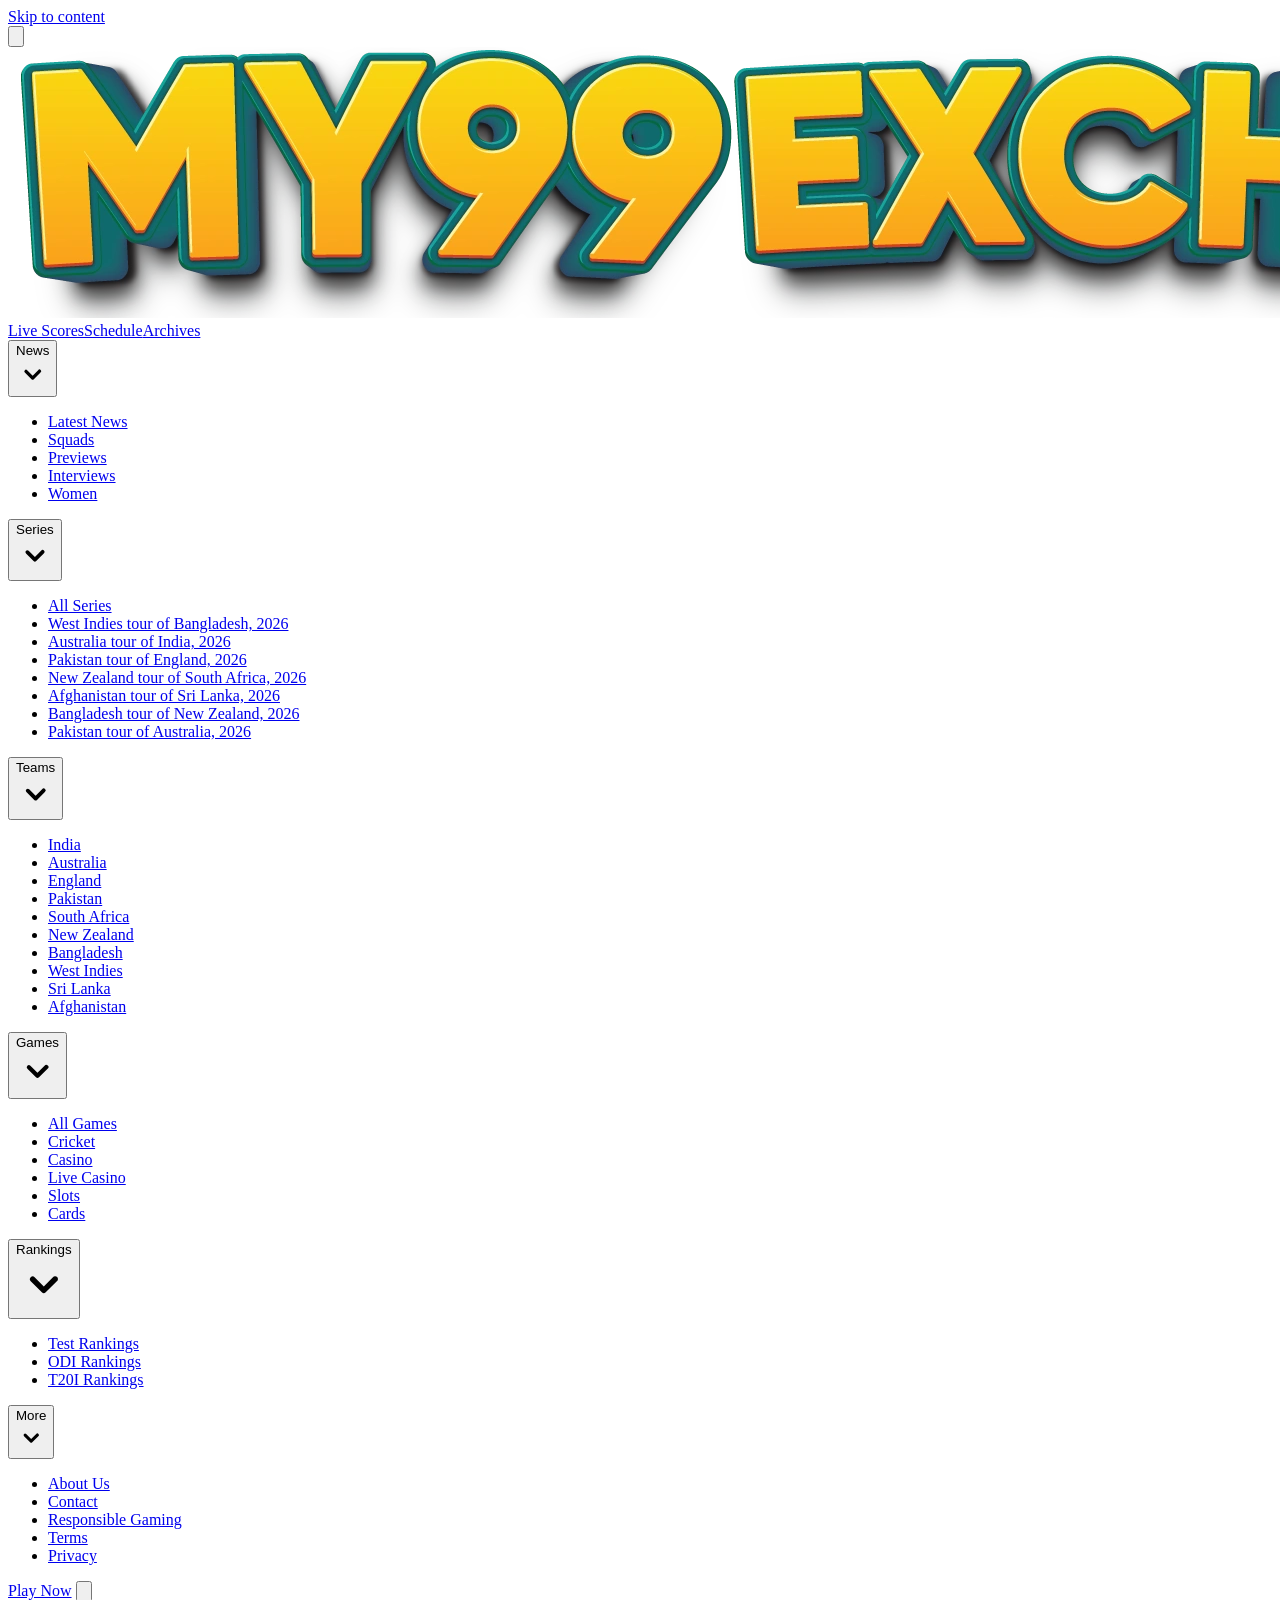
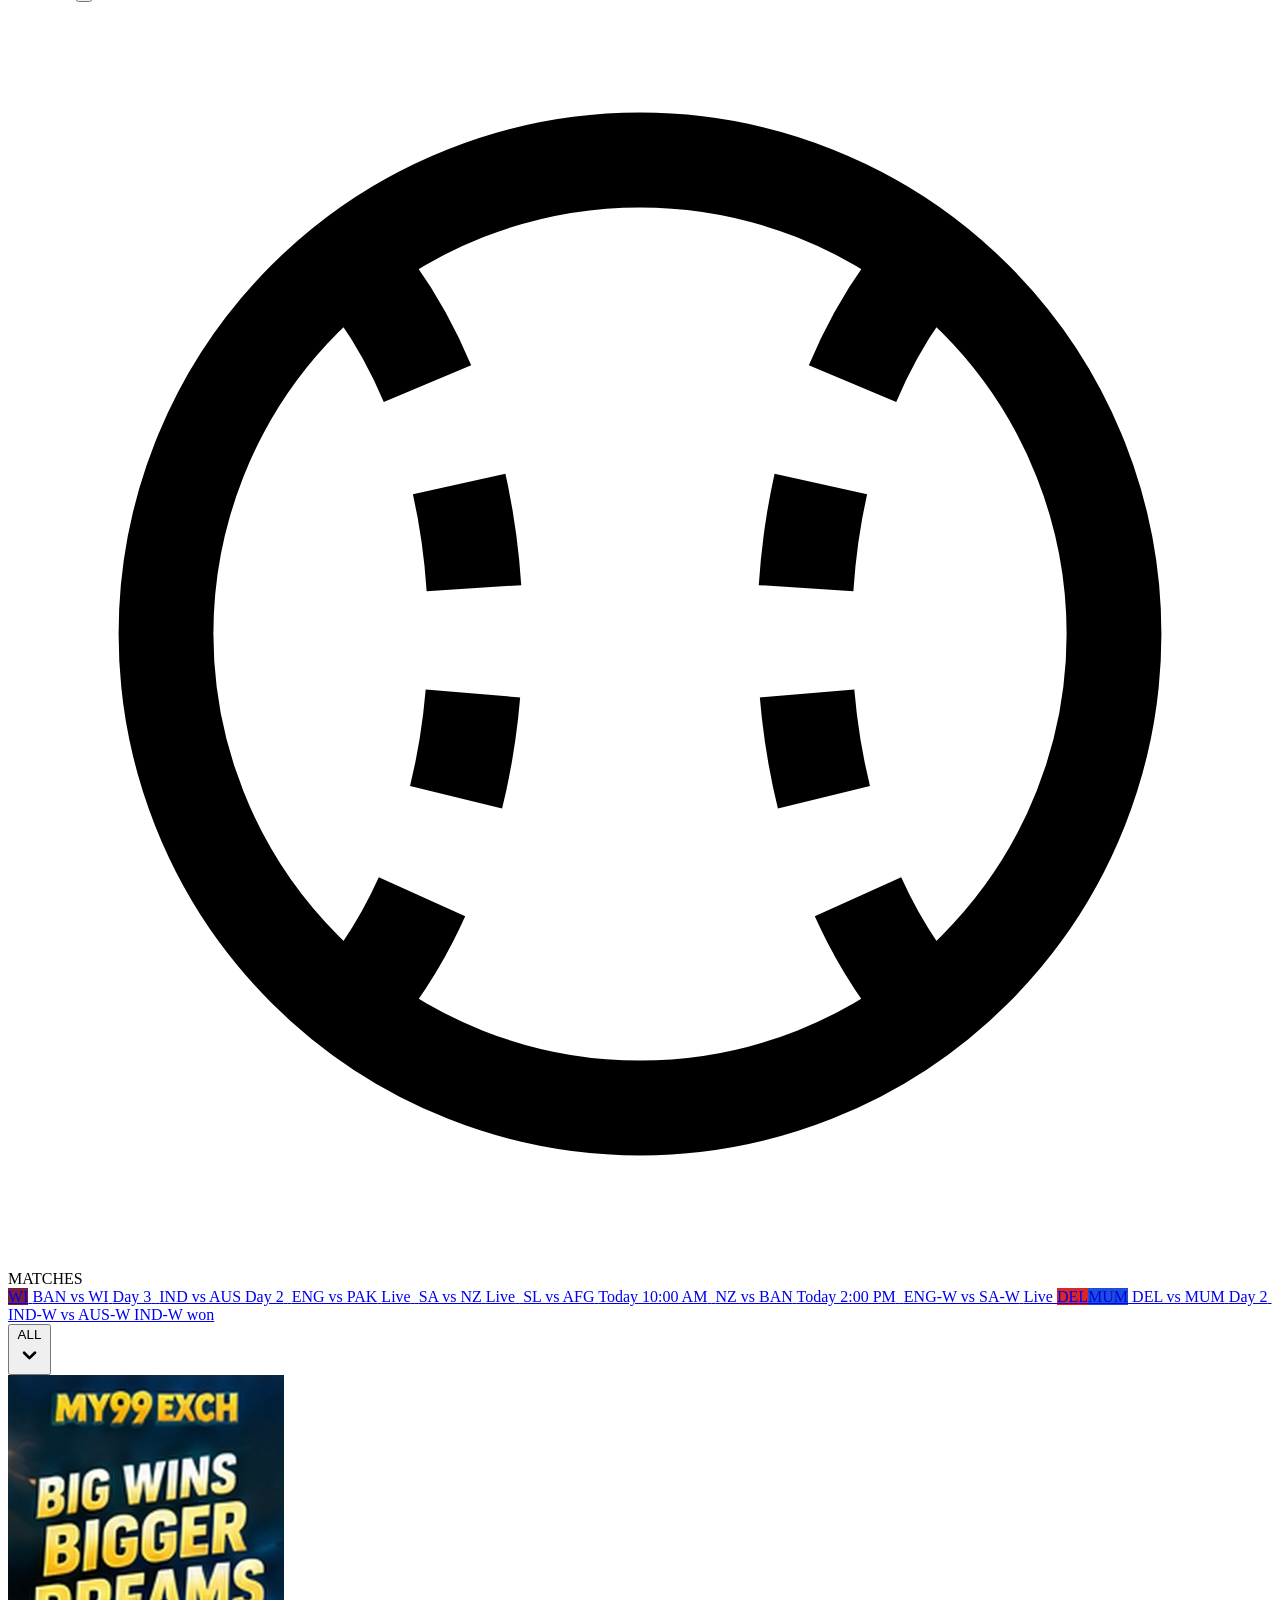
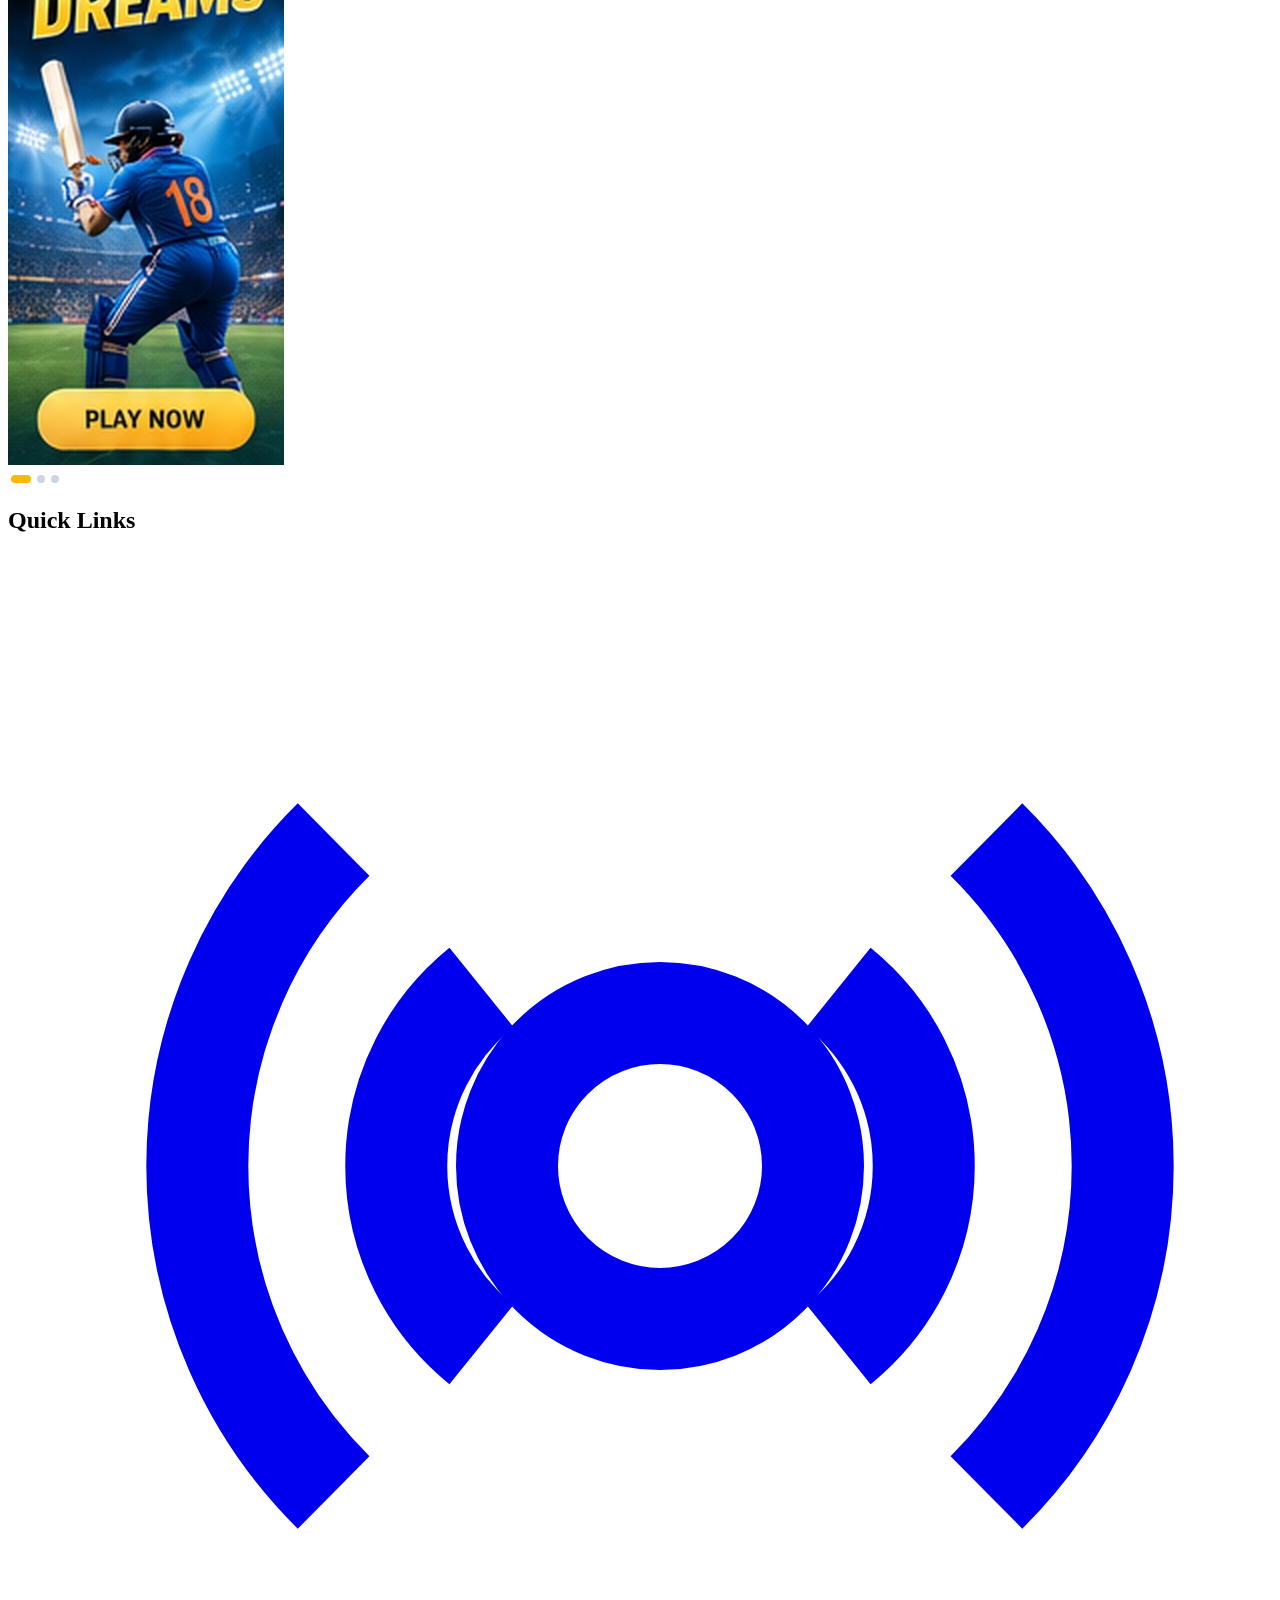
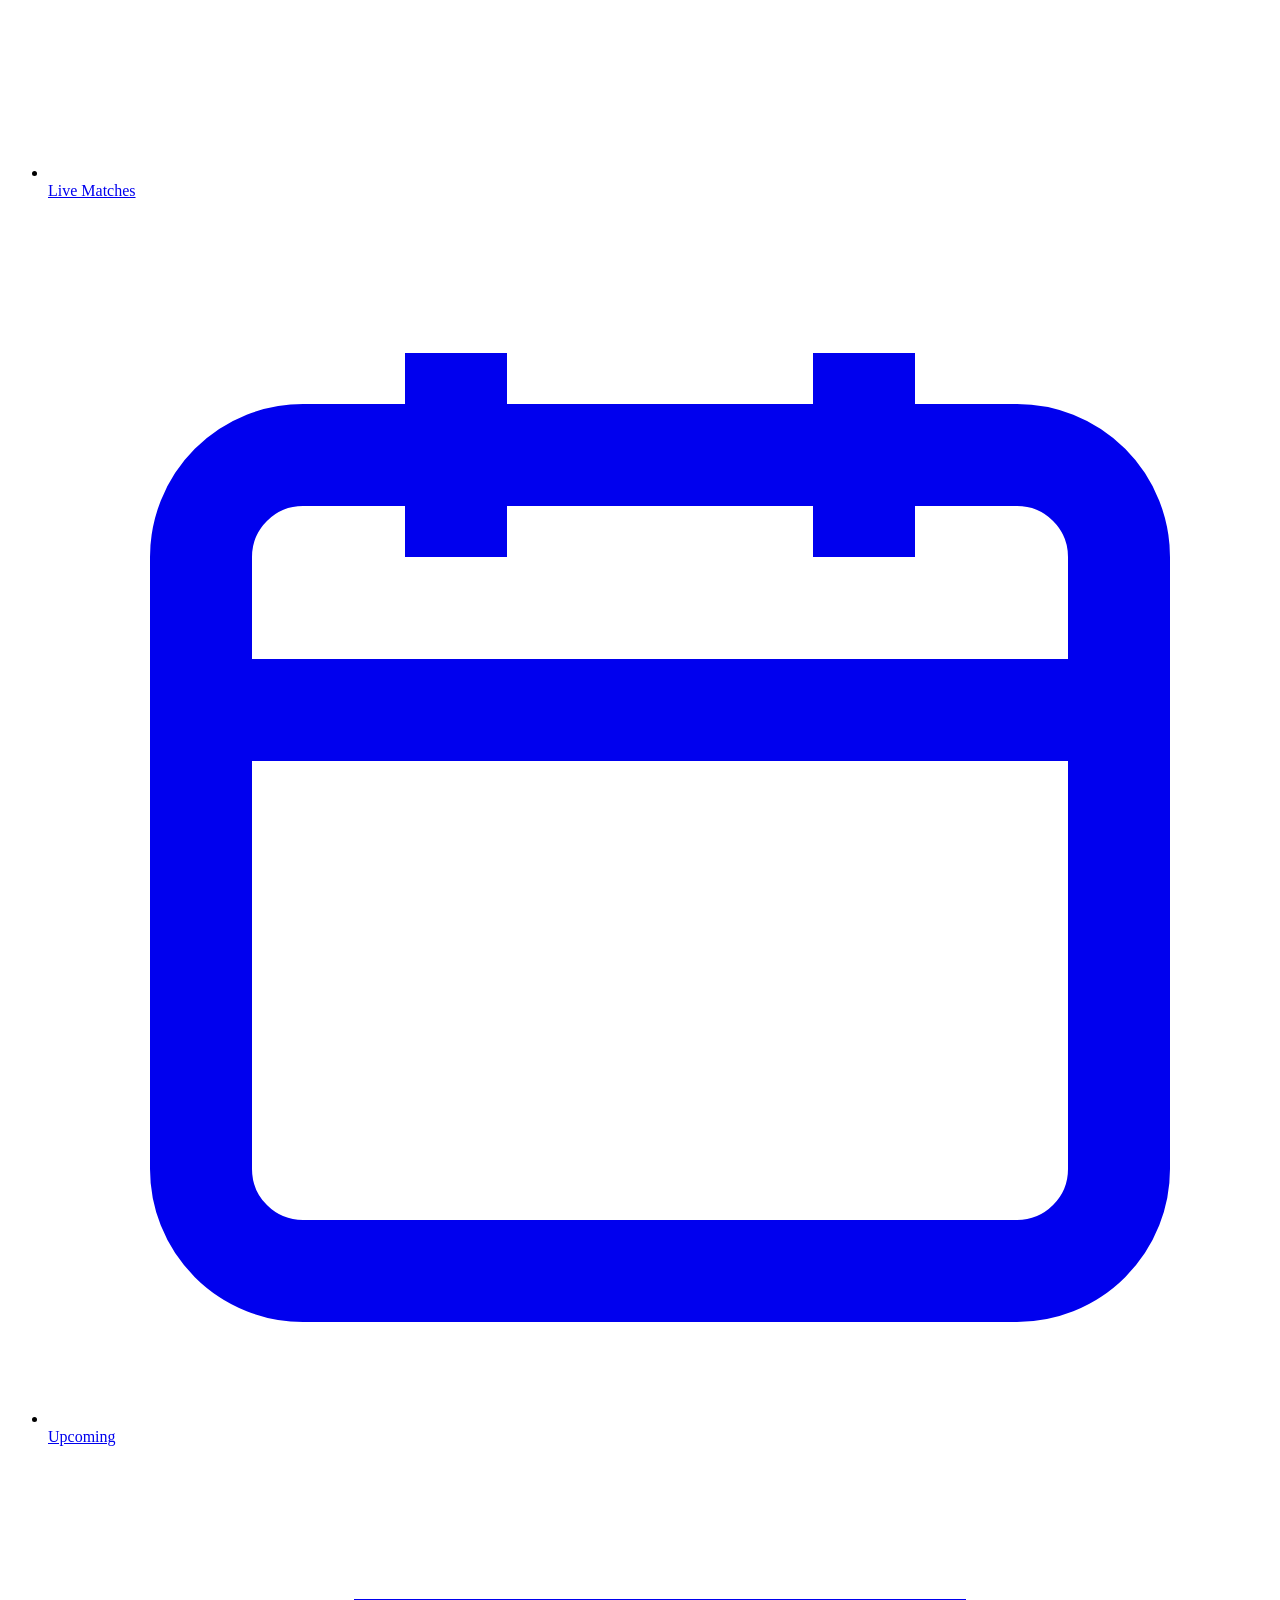
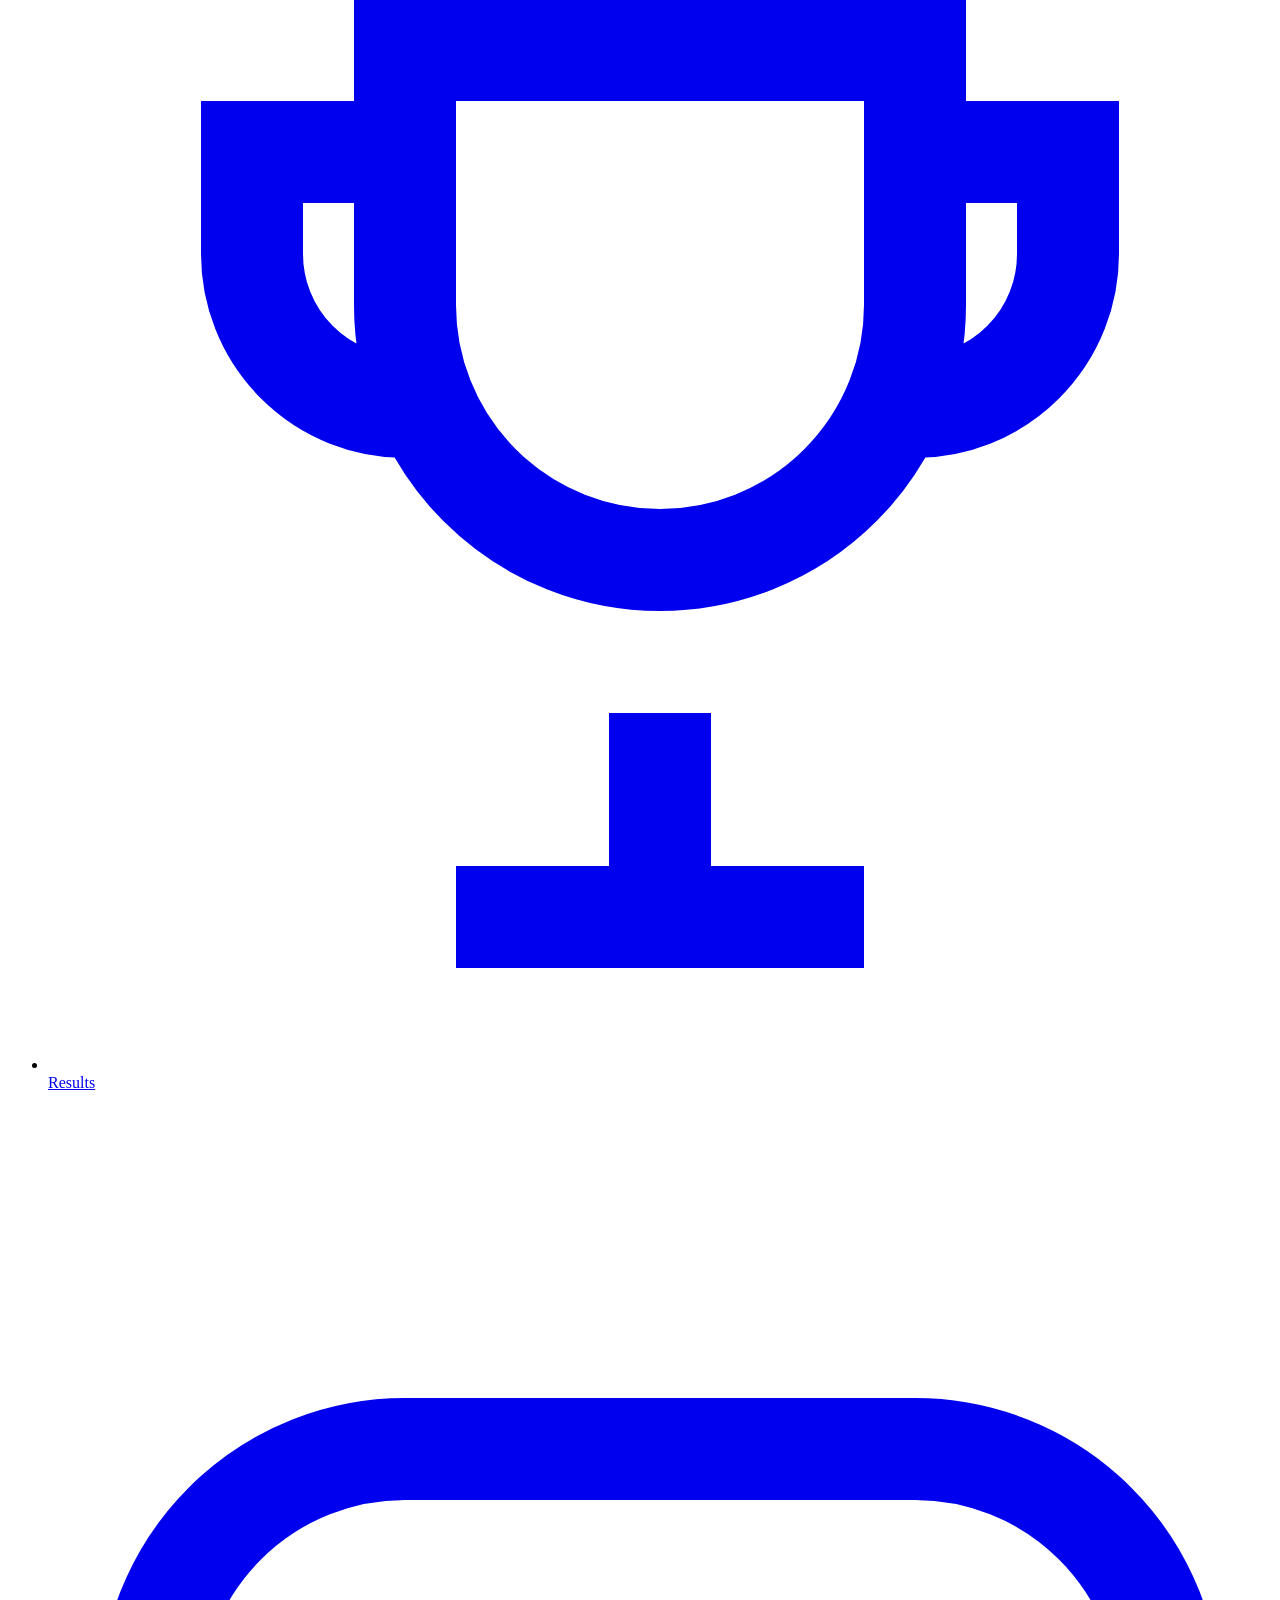
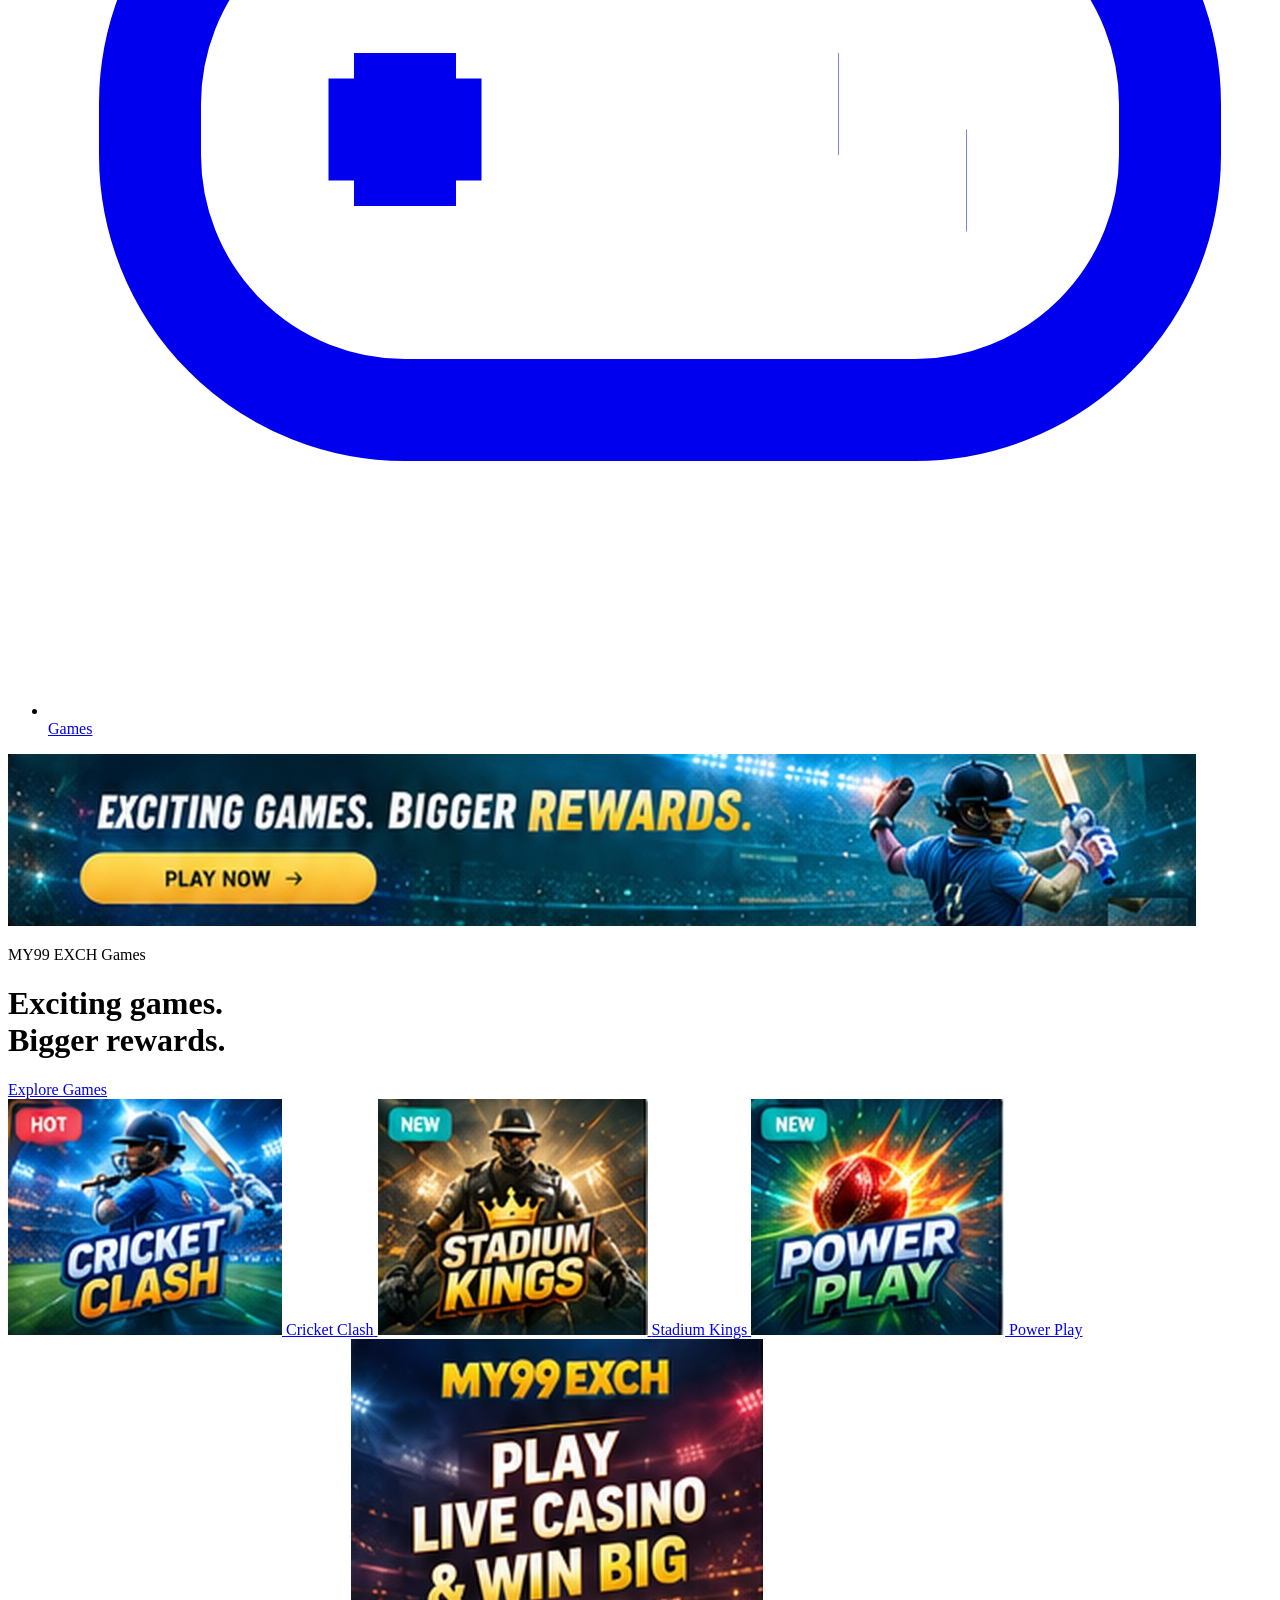
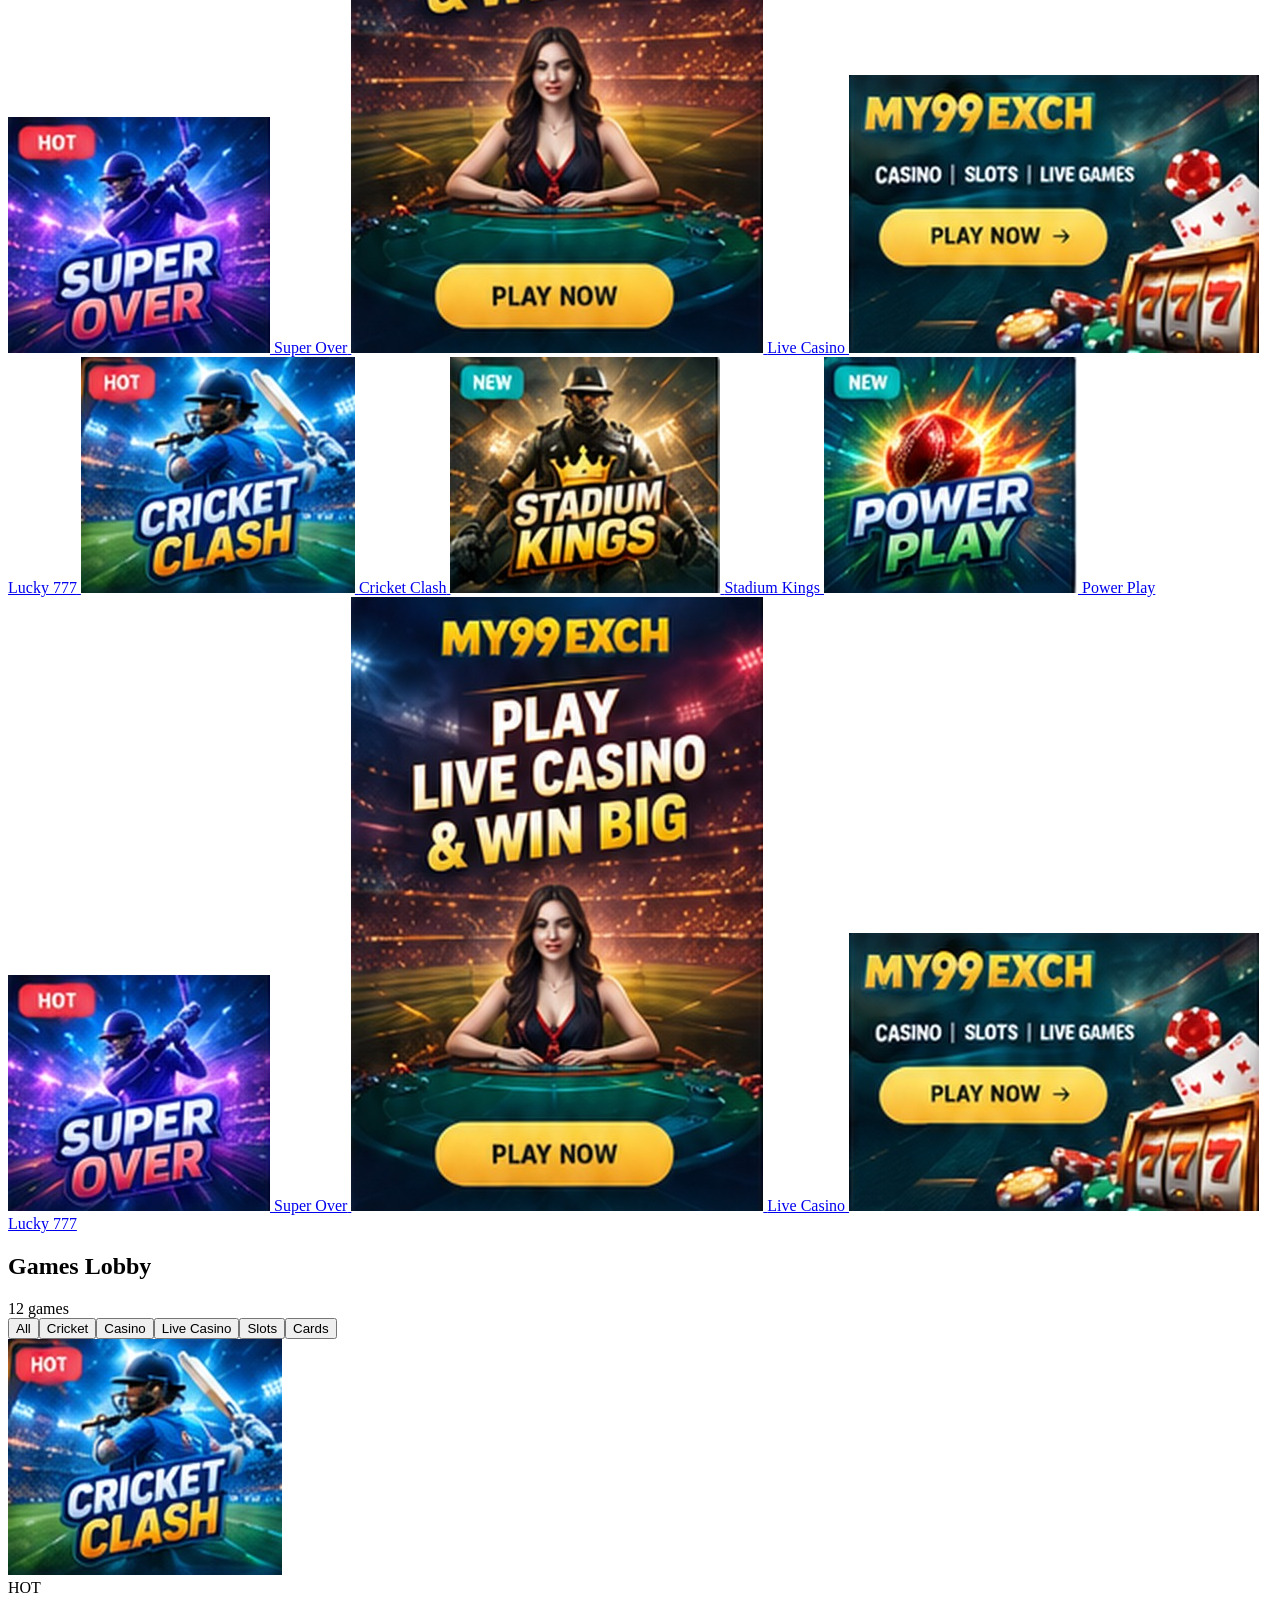
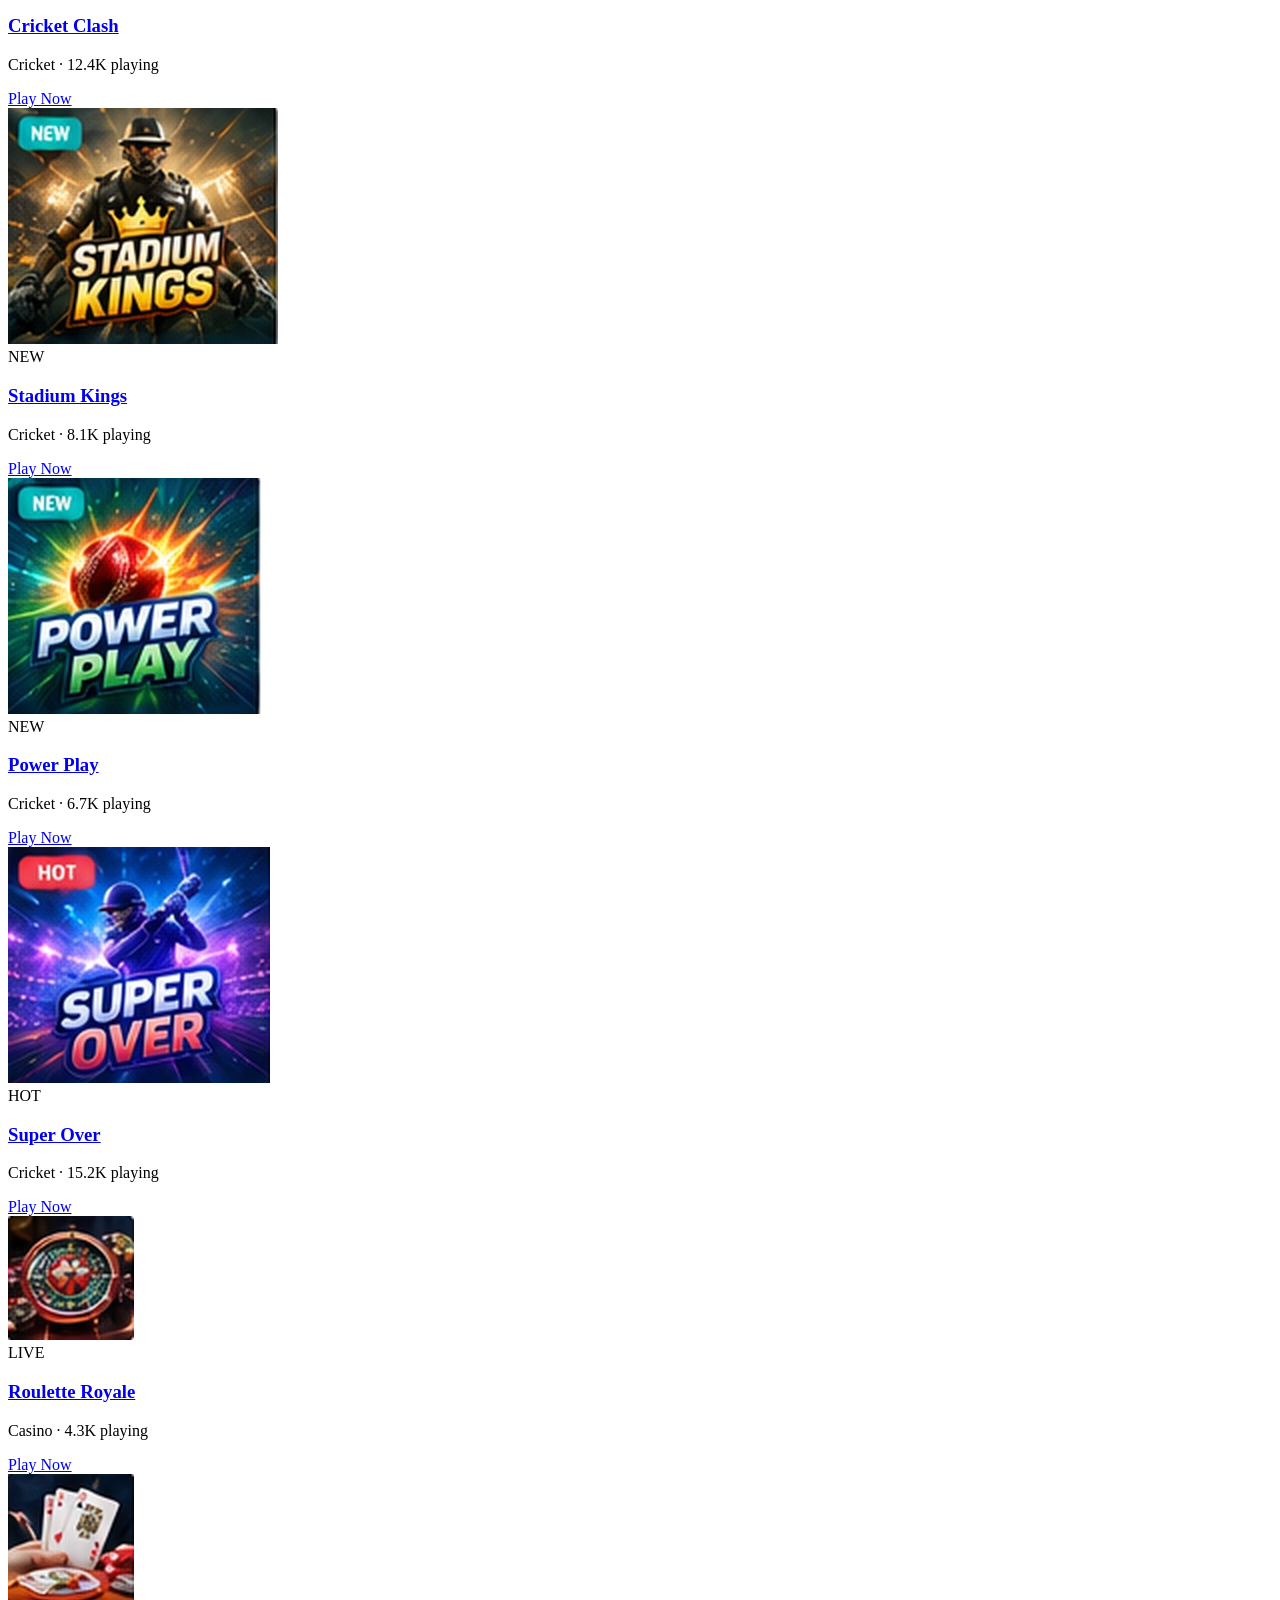
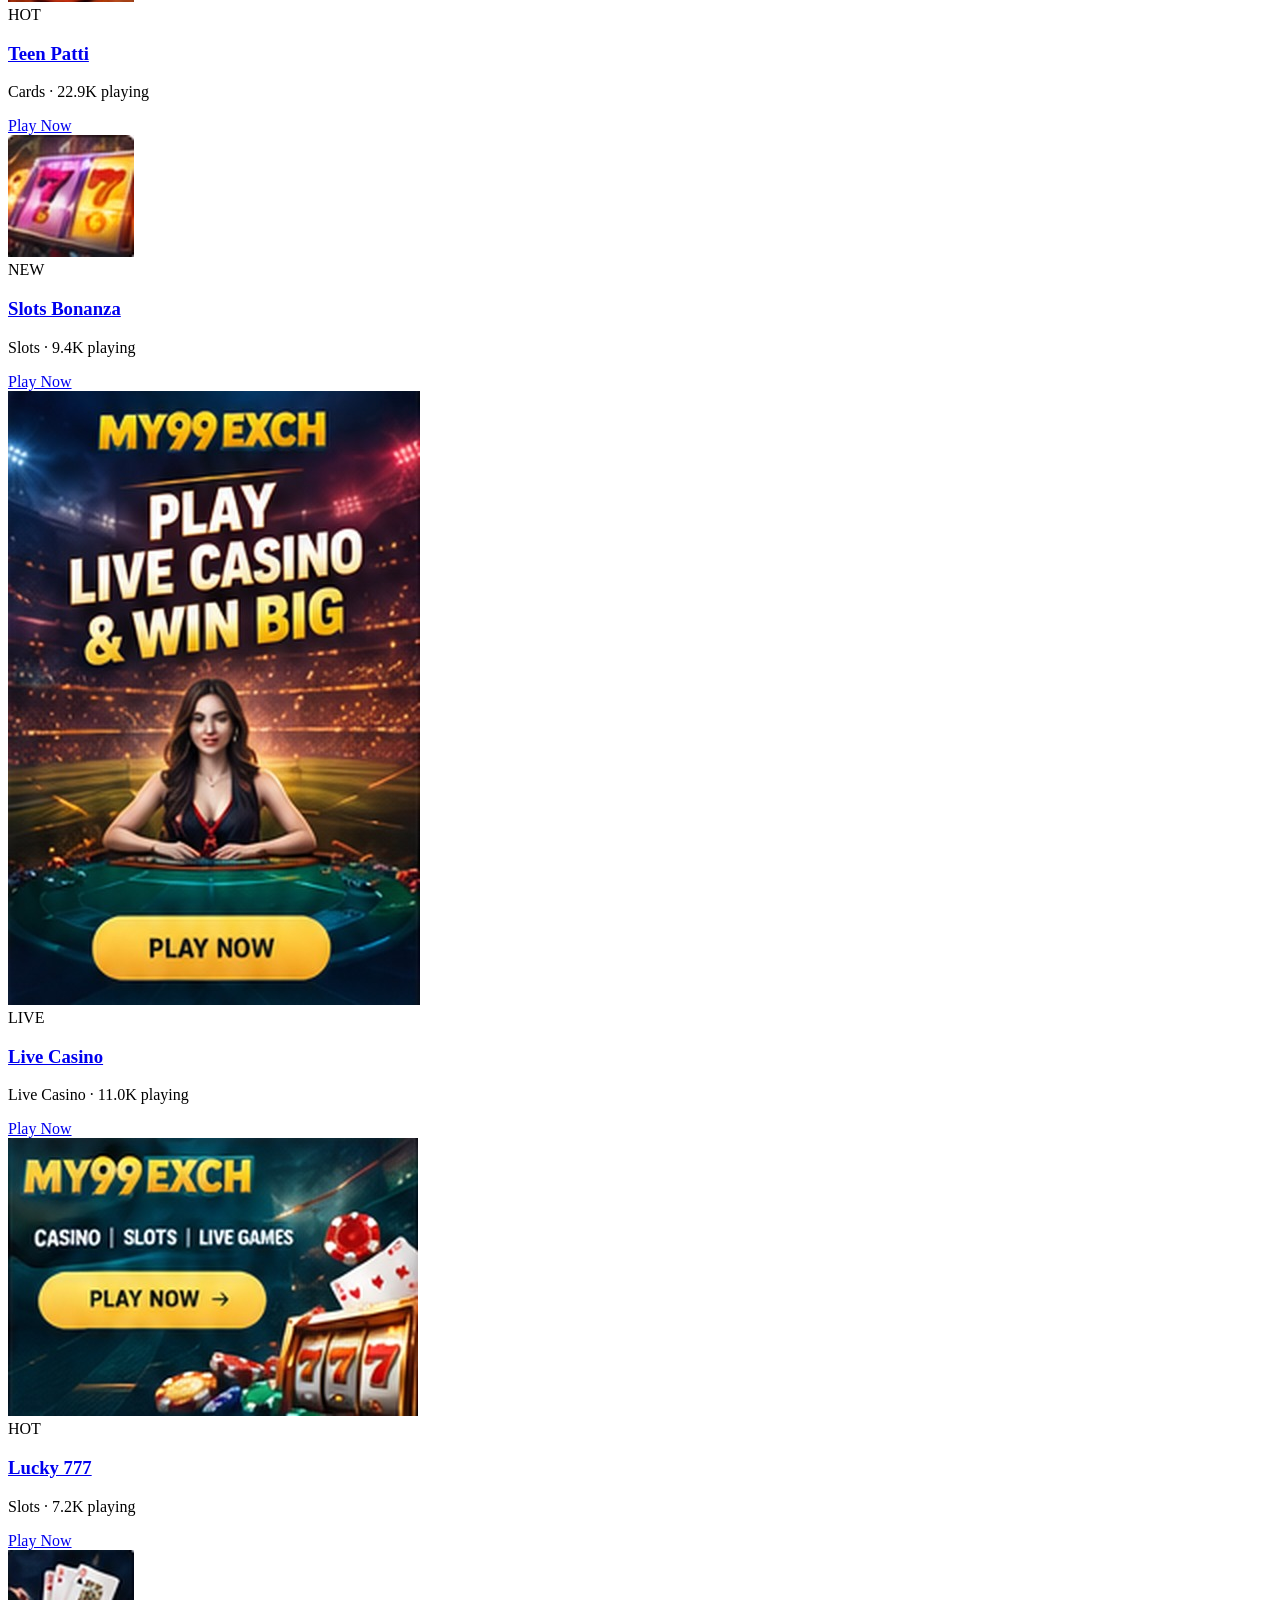
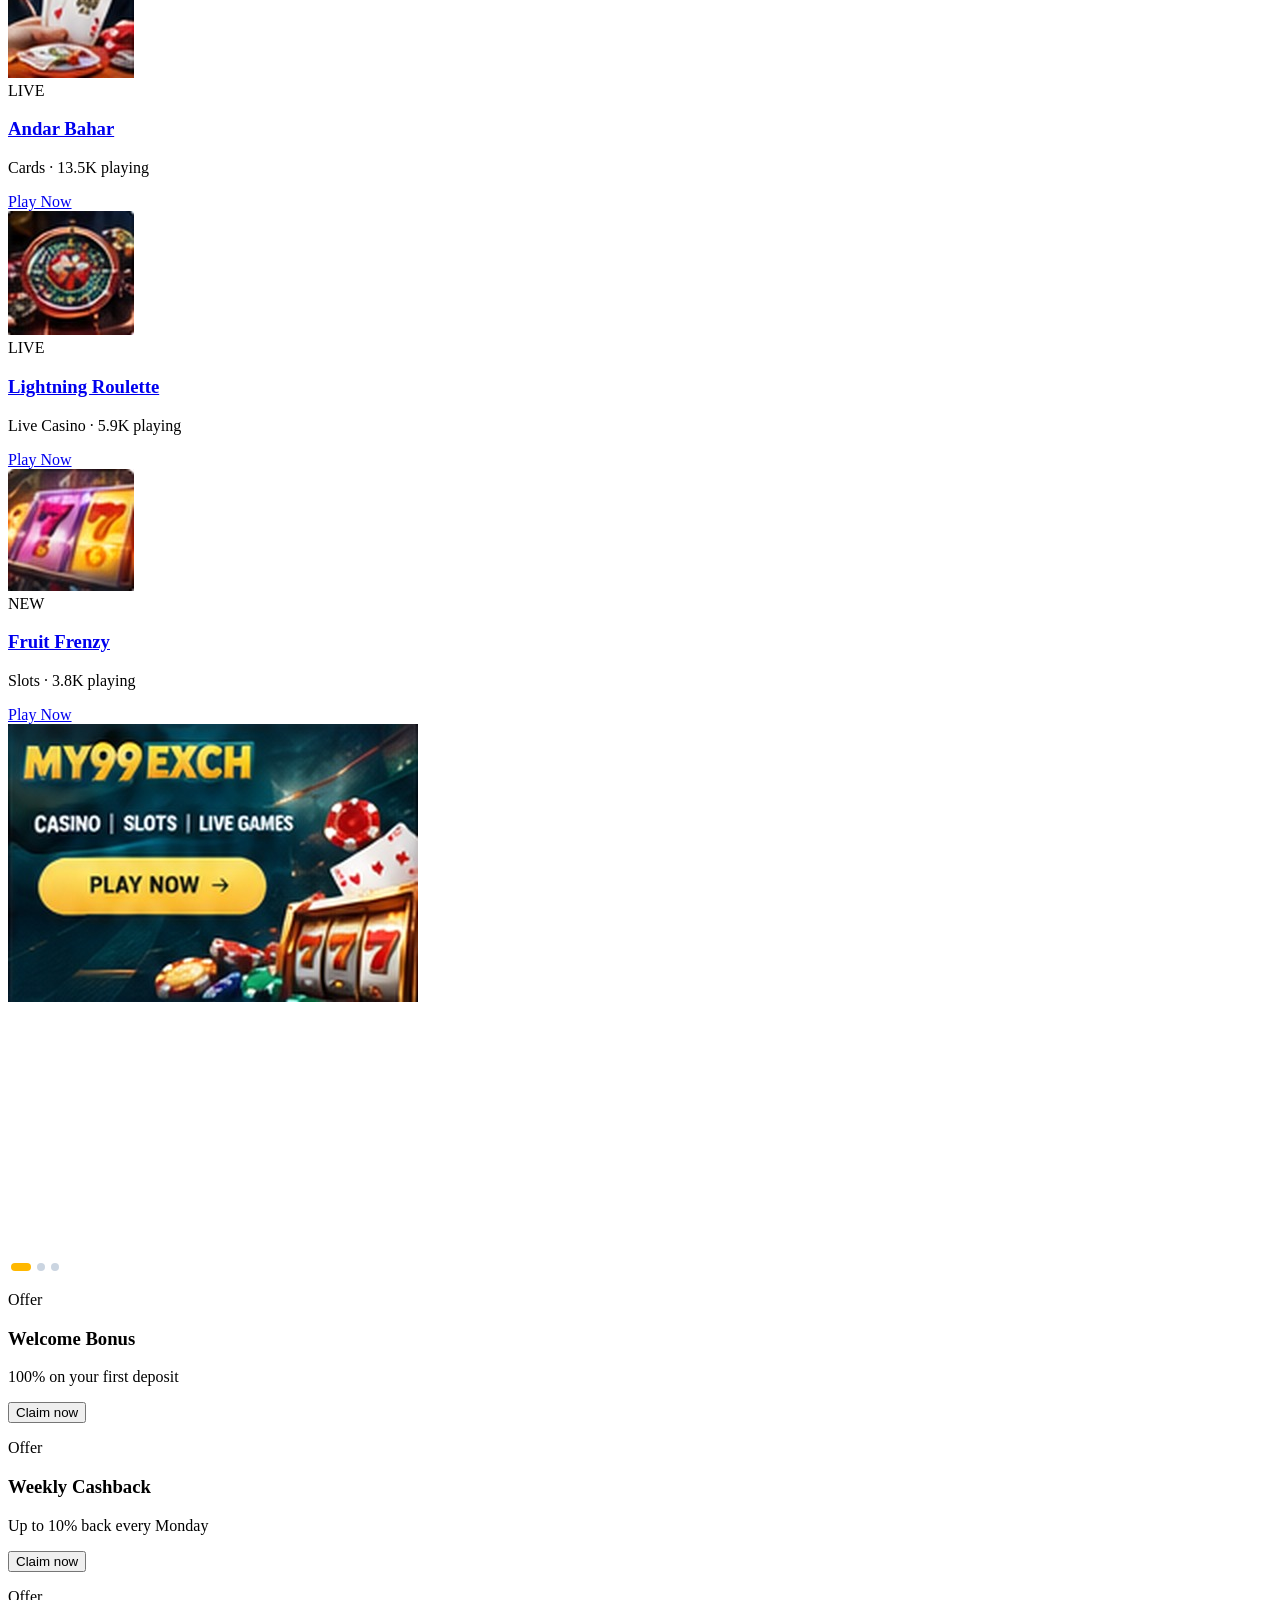
==== games.html @ e33a3059 "first commit" ====
<!DOCTYPE html>
<html lang="en">
<head>
  <meta charset="UTF-8">
  <meta name="viewport" content="width=device-width, initial-scale=1.0">
  <title>Games Lobby | MY99 EXCH</title>
  <meta name="description" content="Cricket, casino, slots and card games.">
  <meta name="theme-color" content="#0B7A6F">
  <link rel="icon" href="IMG/logo.webp">
  <link rel="preconnect" href="https://fonts.googleapis.com">
  <link rel="preconnect" href="https://fonts.gstatic.com" crossorigin>
  <link href="https://fonts.googleapis.com/css2?family=Inter:wght@400;500;600;700&family=Rajdhani:wght@500;600;700&display=swap" rel="stylesheet">
  <script src="https://cdn.tailwindcss.com"></script>
  <script src="JS/tw-config.js"></script>
  <link rel="stylesheet" href="https://cdn.jsdelivr.net/npm/swiper@11.1.14/swiper-bundle.min.css">
  <link rel="stylesheet" href="CSS/style.css">
</head>
<body data-page="games" class="bg-page font-sans text-slate-800 antialiased">
  <div id="site-header"></div>

  <main class="max-w-[1600px] mx-auto px-4 py-4 grid grid-cols-1 md:grid-cols-[1fr_280px] lg:grid-cols-[1fr_300px] xl:grid-cols-[210px_1fr_310px] 2xl:grid-cols-[240px_1fr_340px] gap-4 xl:gap-5">
    <aside id="left-sidebar" class="hidden xl:block" aria-label="Promotions"></aside>
    <div id="content" class="min-w-0 space-y-4"></div>
    <aside id="right-sidebar" class="space-y-4" aria-label="Promotions and featured games"></aside>
  </main>

  <div id="site-footer"></div>

  <script src="https://cdn.jsdelivr.net/npm/swiper@11.1.14/swiper-bundle.min.js"></script>
  <script src="JS/data.js"></script>
  <script src="JS/cricket.js"></script>
  <script src="JS/ui.js"></script>
  <script src="JS/games.js"></script>
</body>
</html>
---- CSS/style.css ----
/* Small helpers that are awkward to express with Tailwind utilities */
.no-scrollbar { scrollbar-width: none; }
.no-scrollbar::-webkit-scrollbar { display: none; }
html { scroll-behavior: smooth; }
:focus-visible { outline: 2px solid #FFB800; outline-offset: 2px; }
[hidden] { display: none !important; }
.prose-news p { margin-bottom: 1rem; line-height: 1.75; color: #334155; }
@media (prefers-reduced-motion: reduce) {
  *, *::before, *::after { animation-duration: .01ms !important; transition-duration: .01ms !important; }
}

/* Swiper: promo dots and match carousel tweaks */
.promo-dots .swiper-pagination-bullet { width: 8px; height: 8px; margin: 0 3px !important; background: #CBD5E1; opacity: 1; border-radius: 9999px; transition: width .3s, background-color .3s; }
.promo-dots .swiper-pagination-bullet-active { width: 20px; background: #FFB800; }
.swiper-button-disabled { opacity: .35; pointer-events: none; }
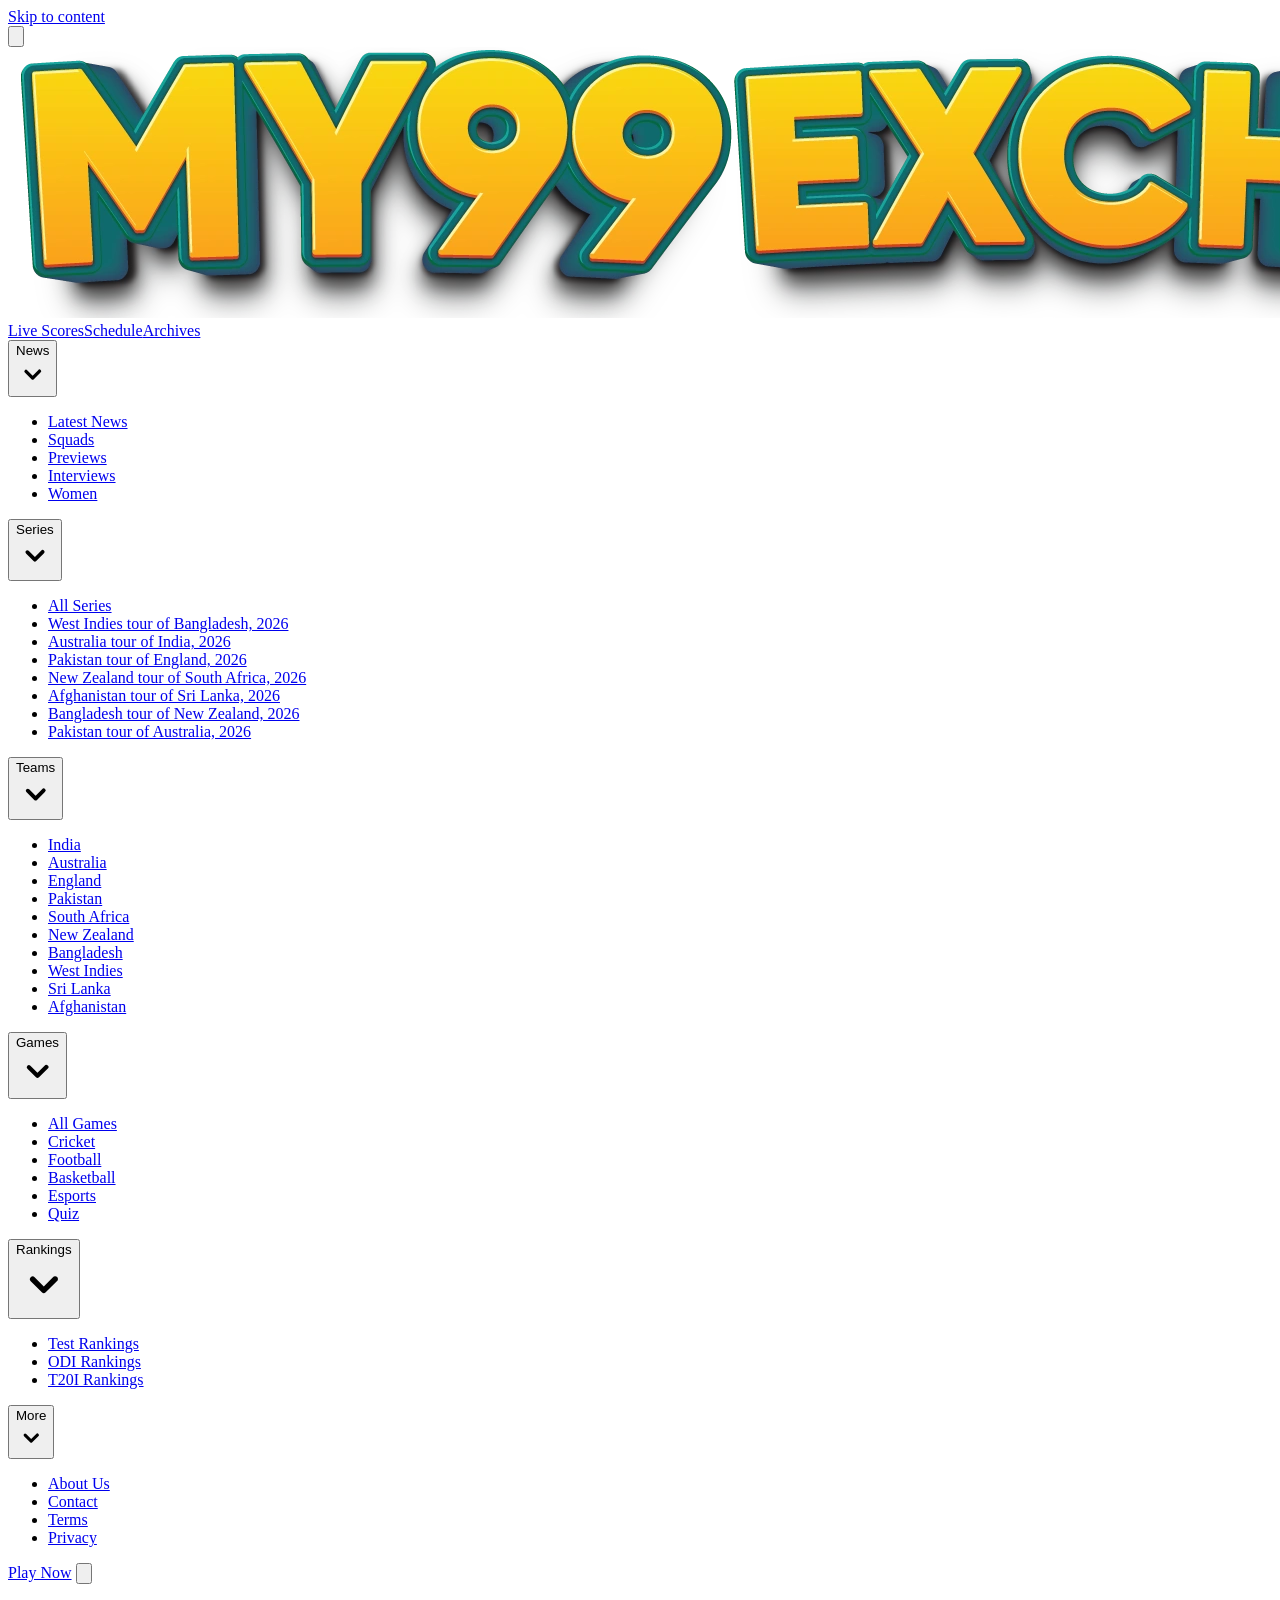
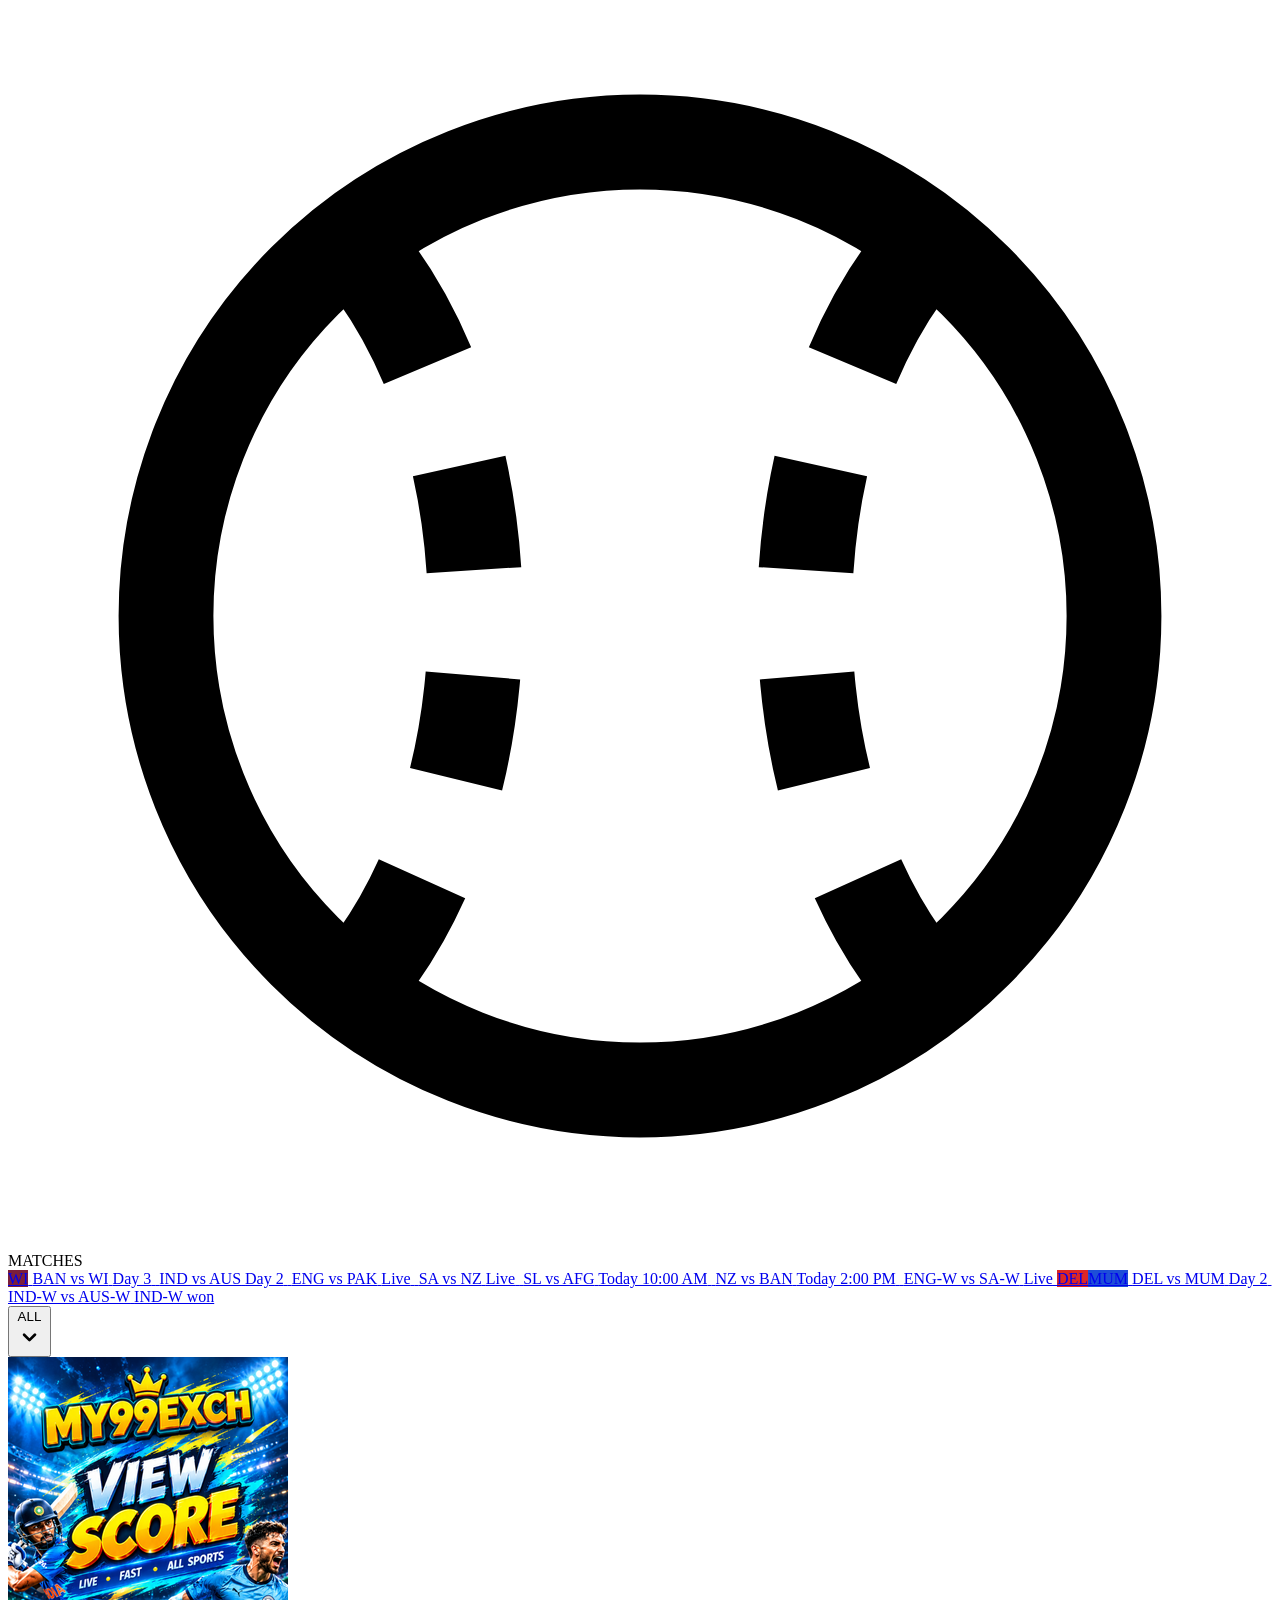
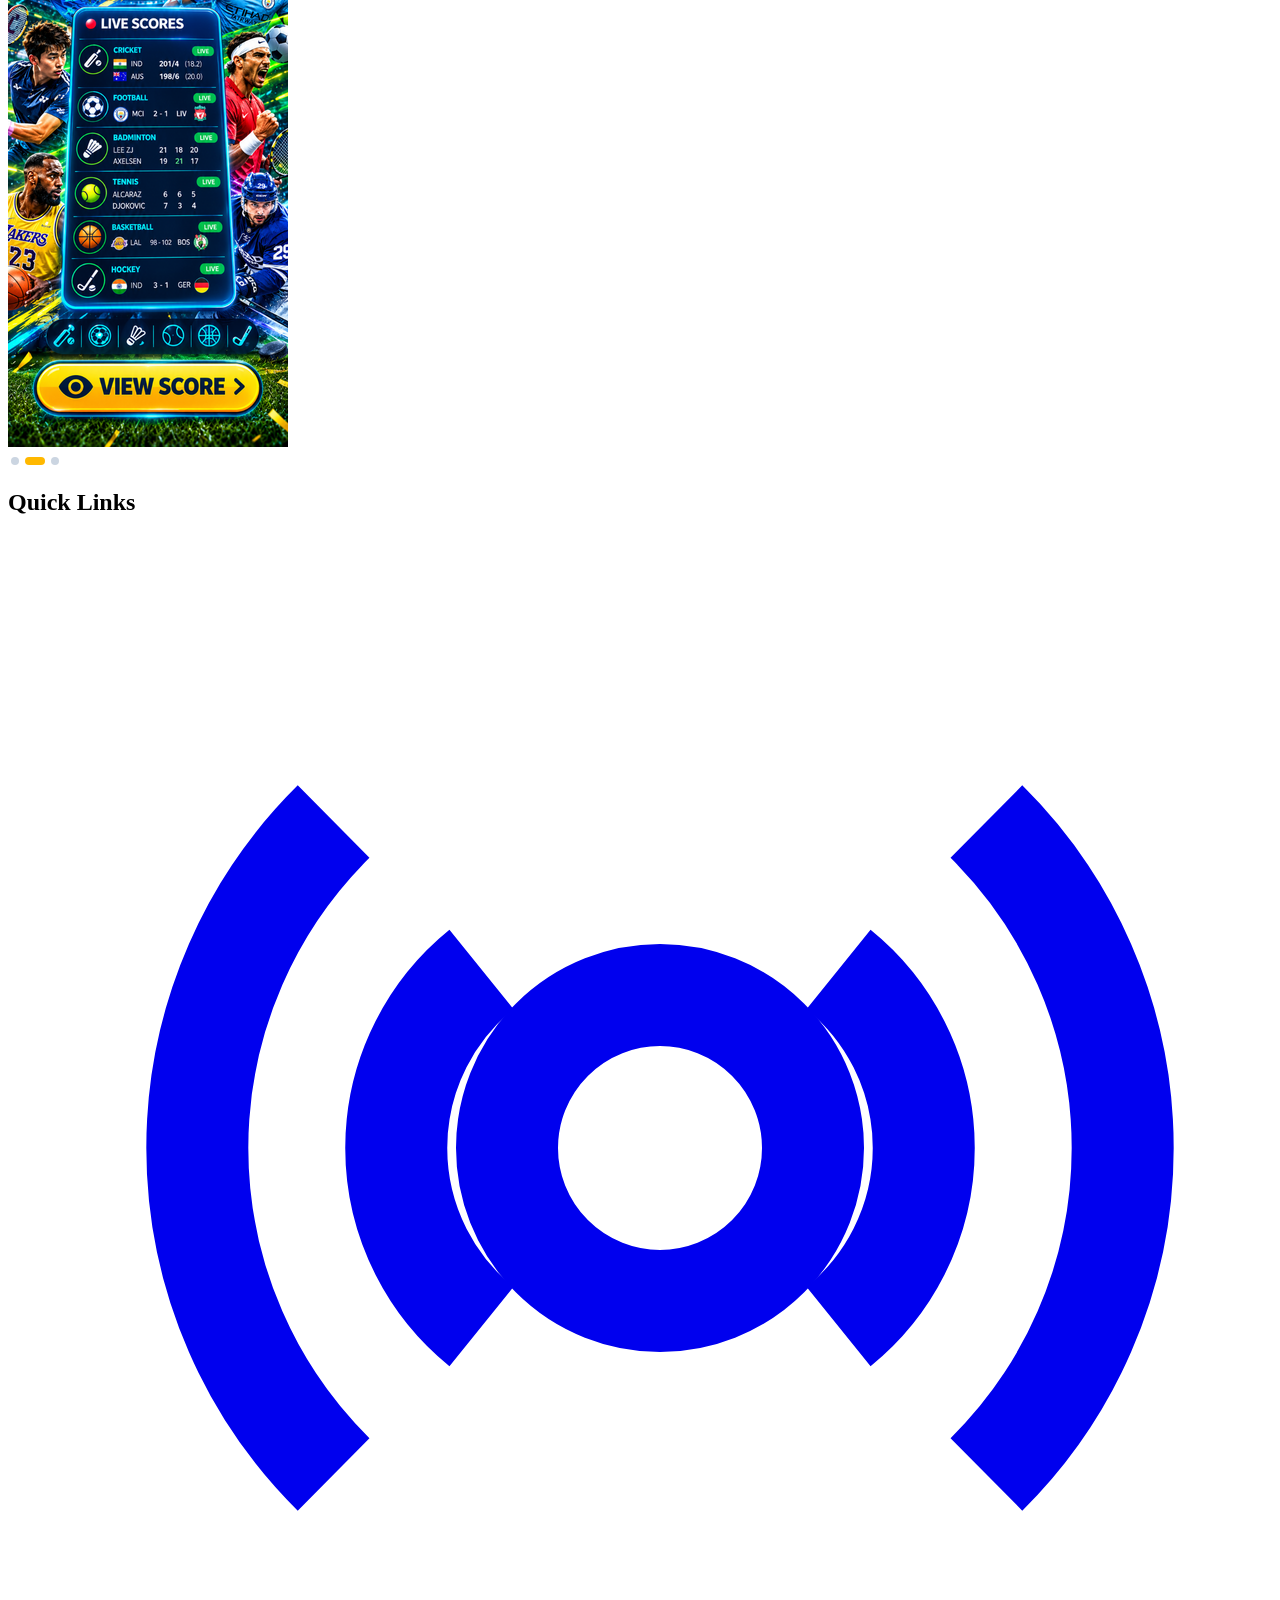
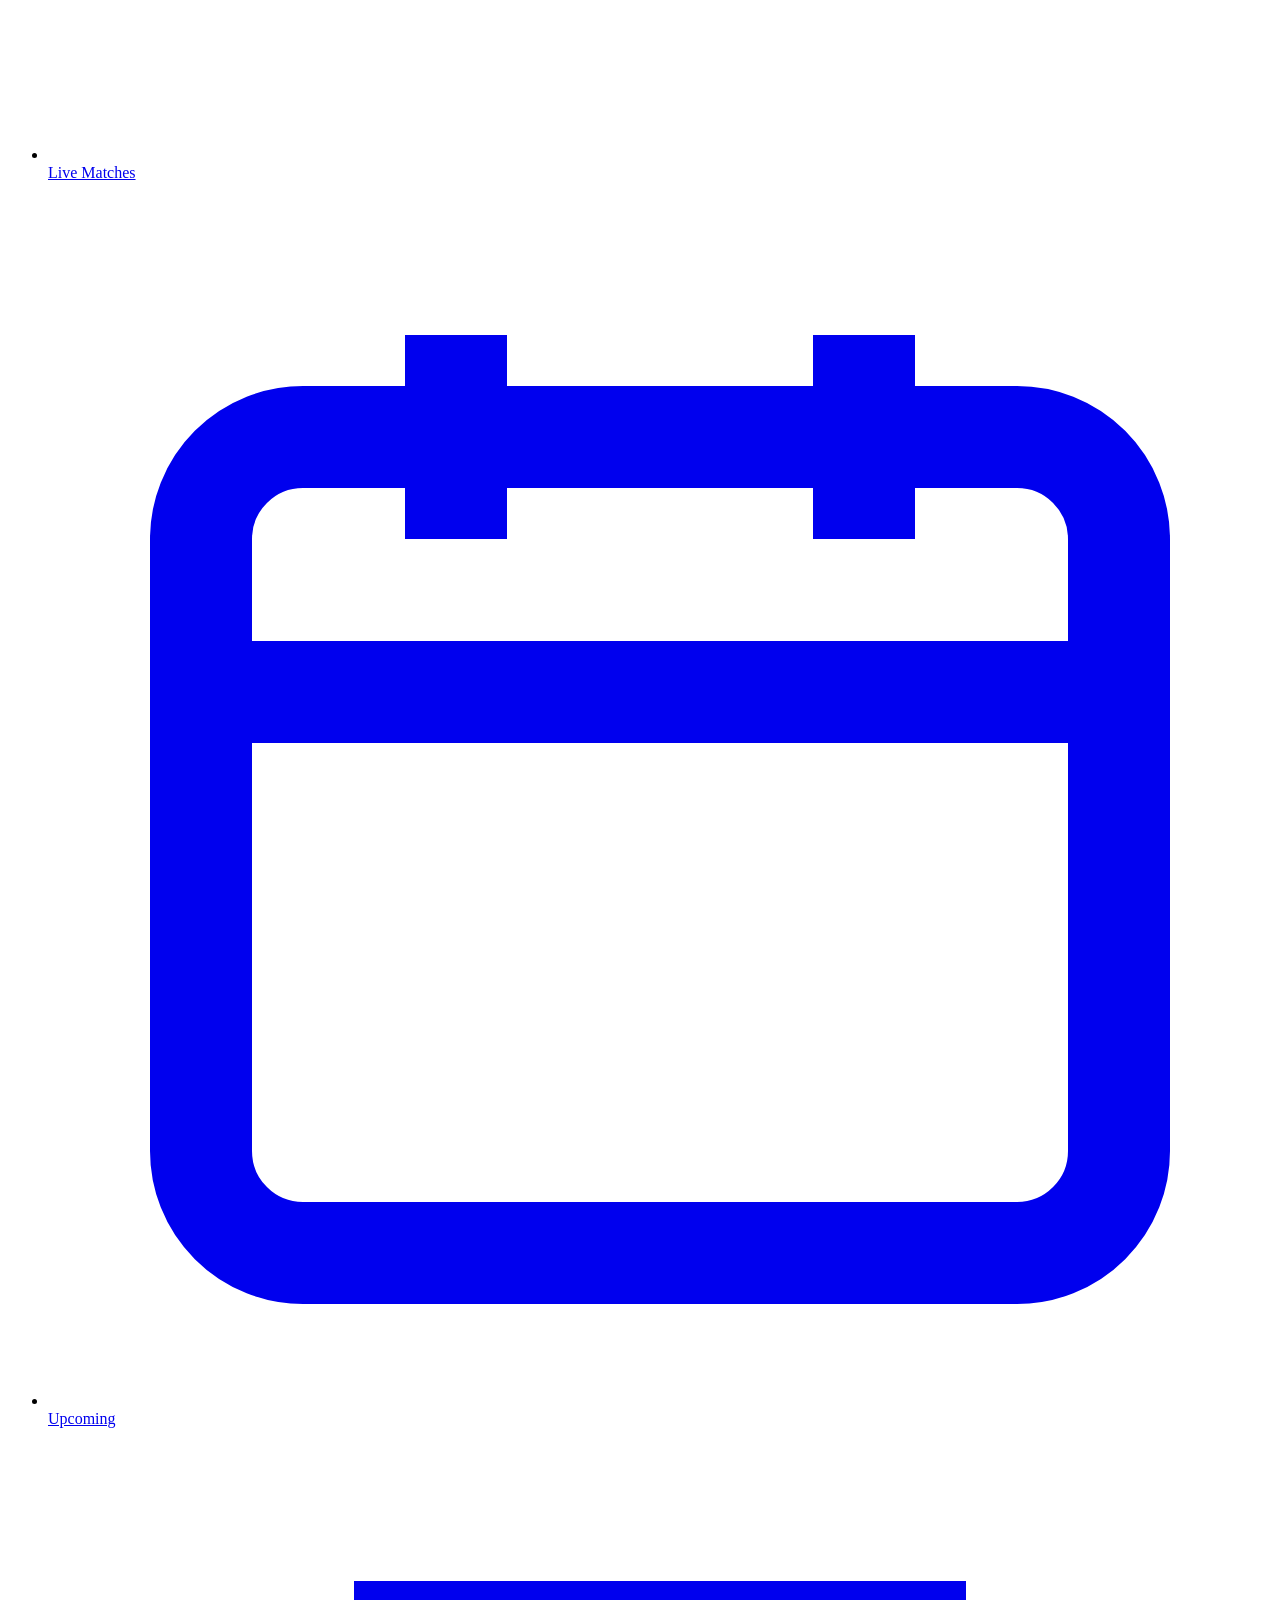
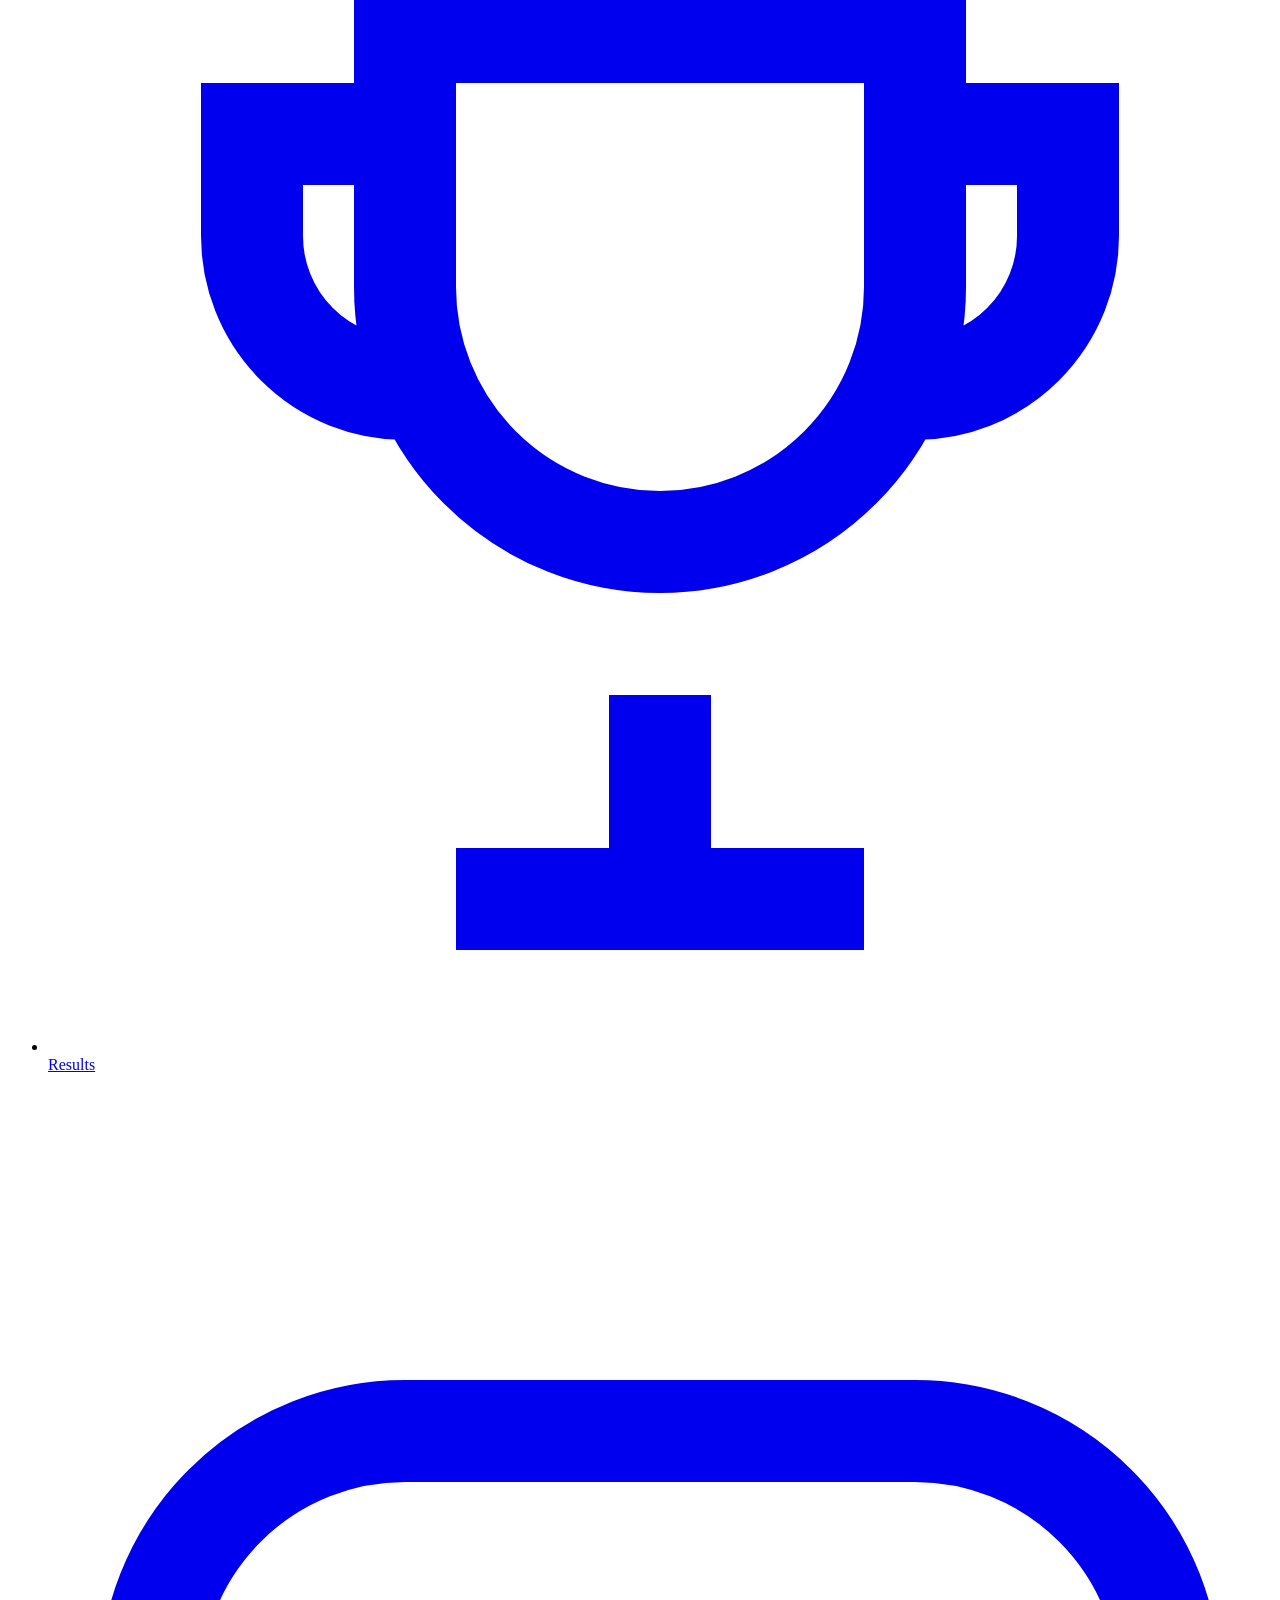
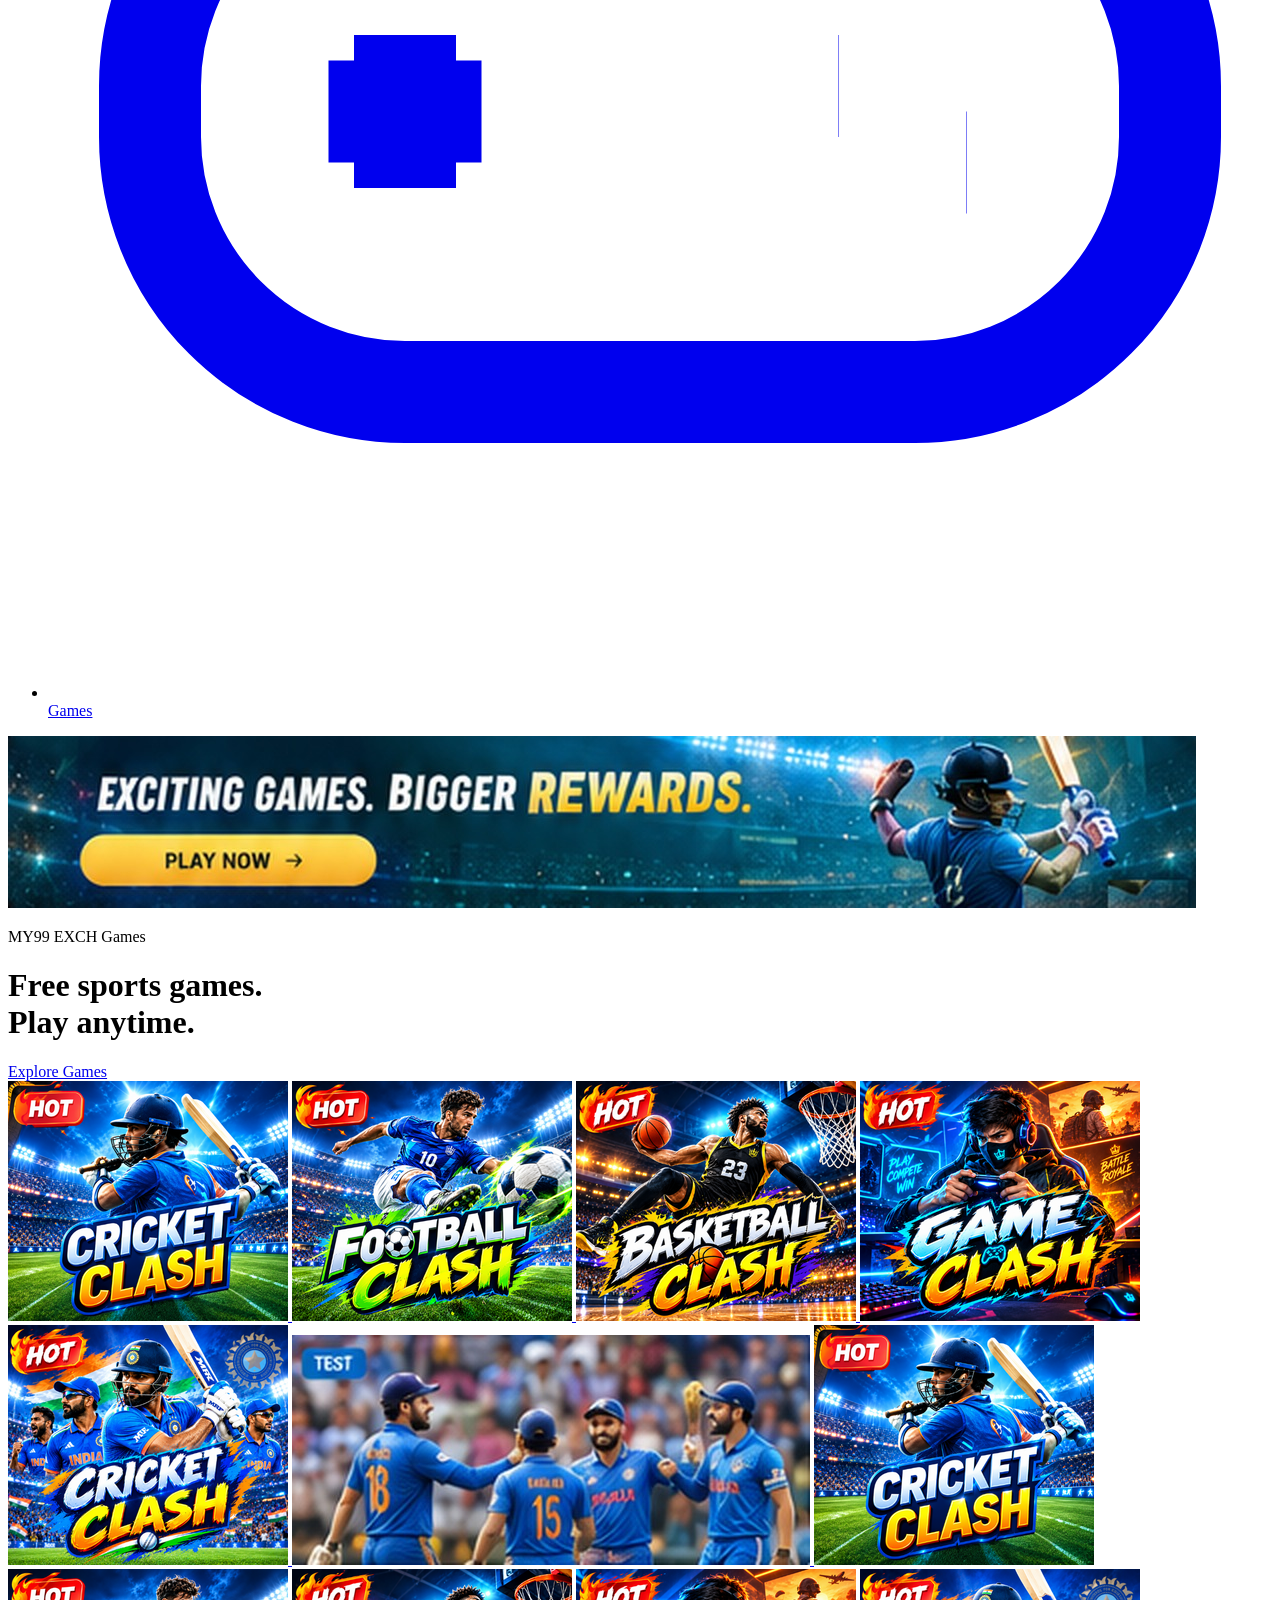
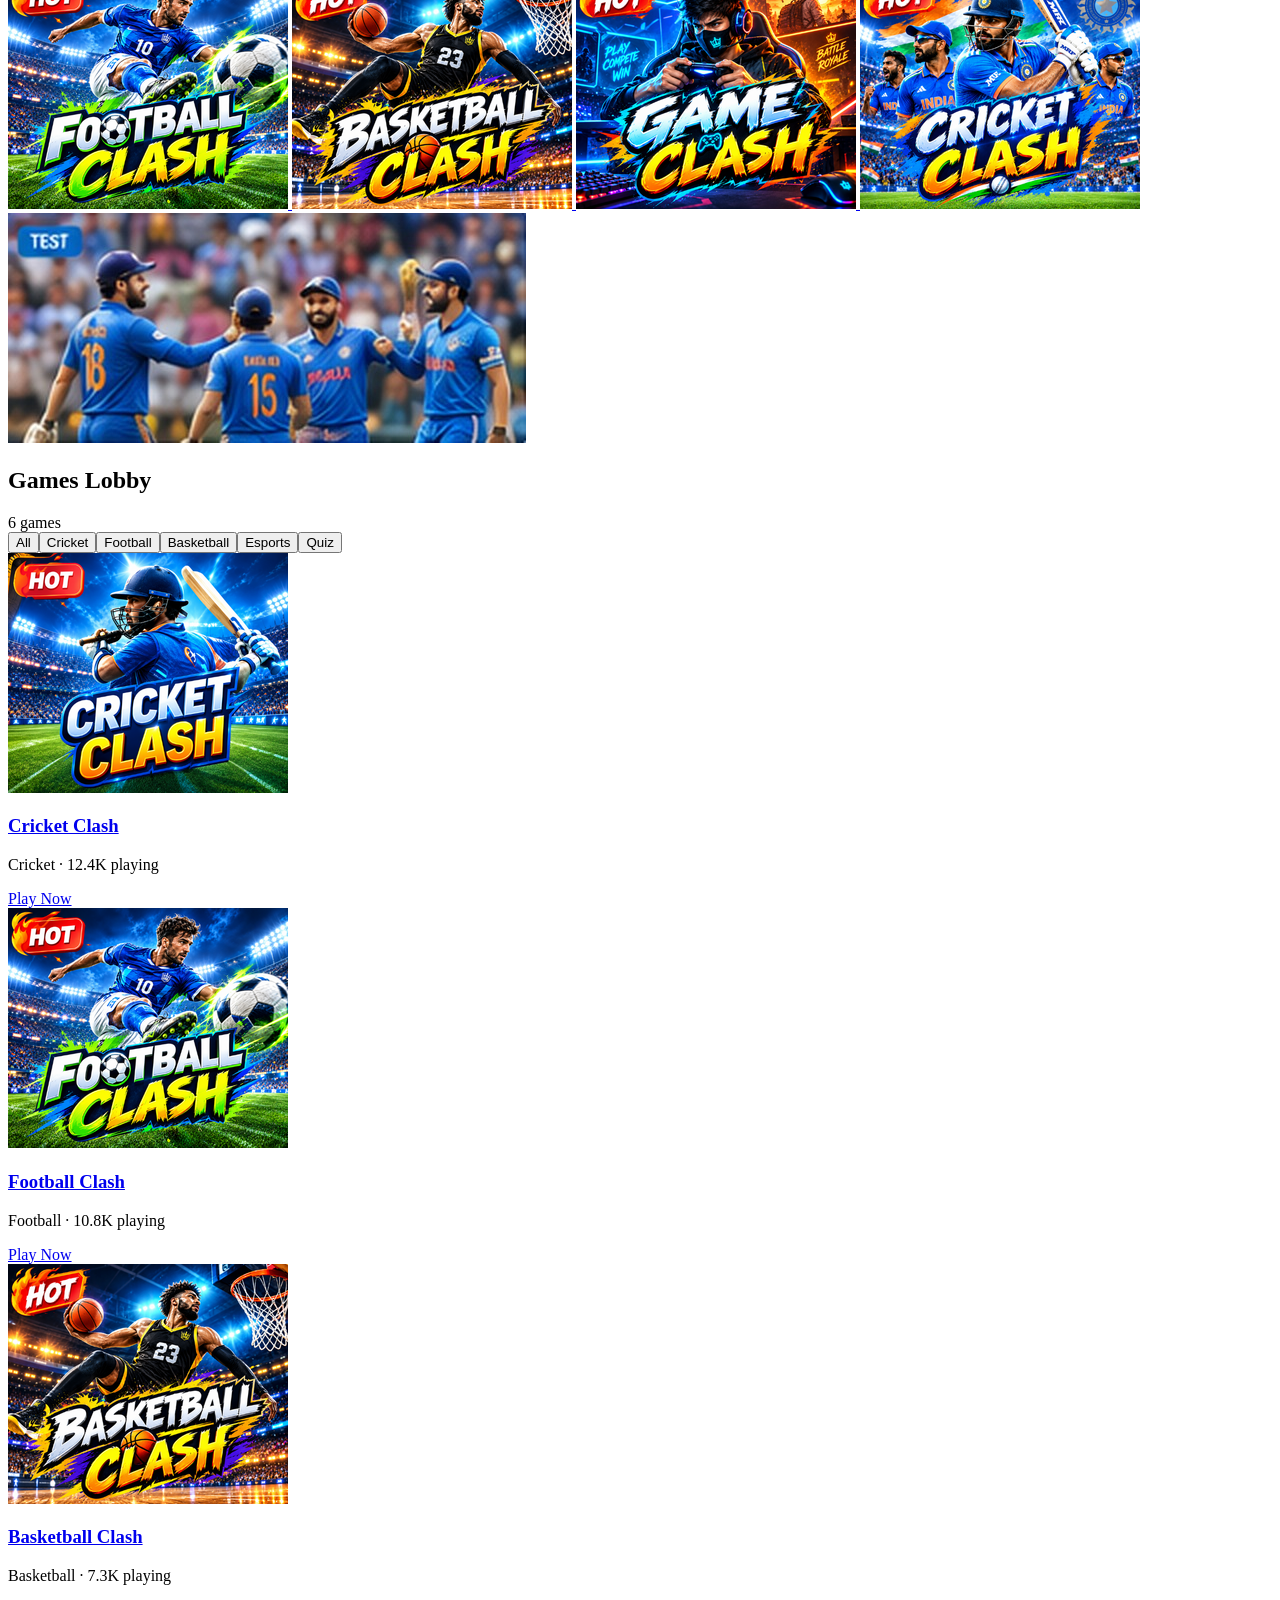
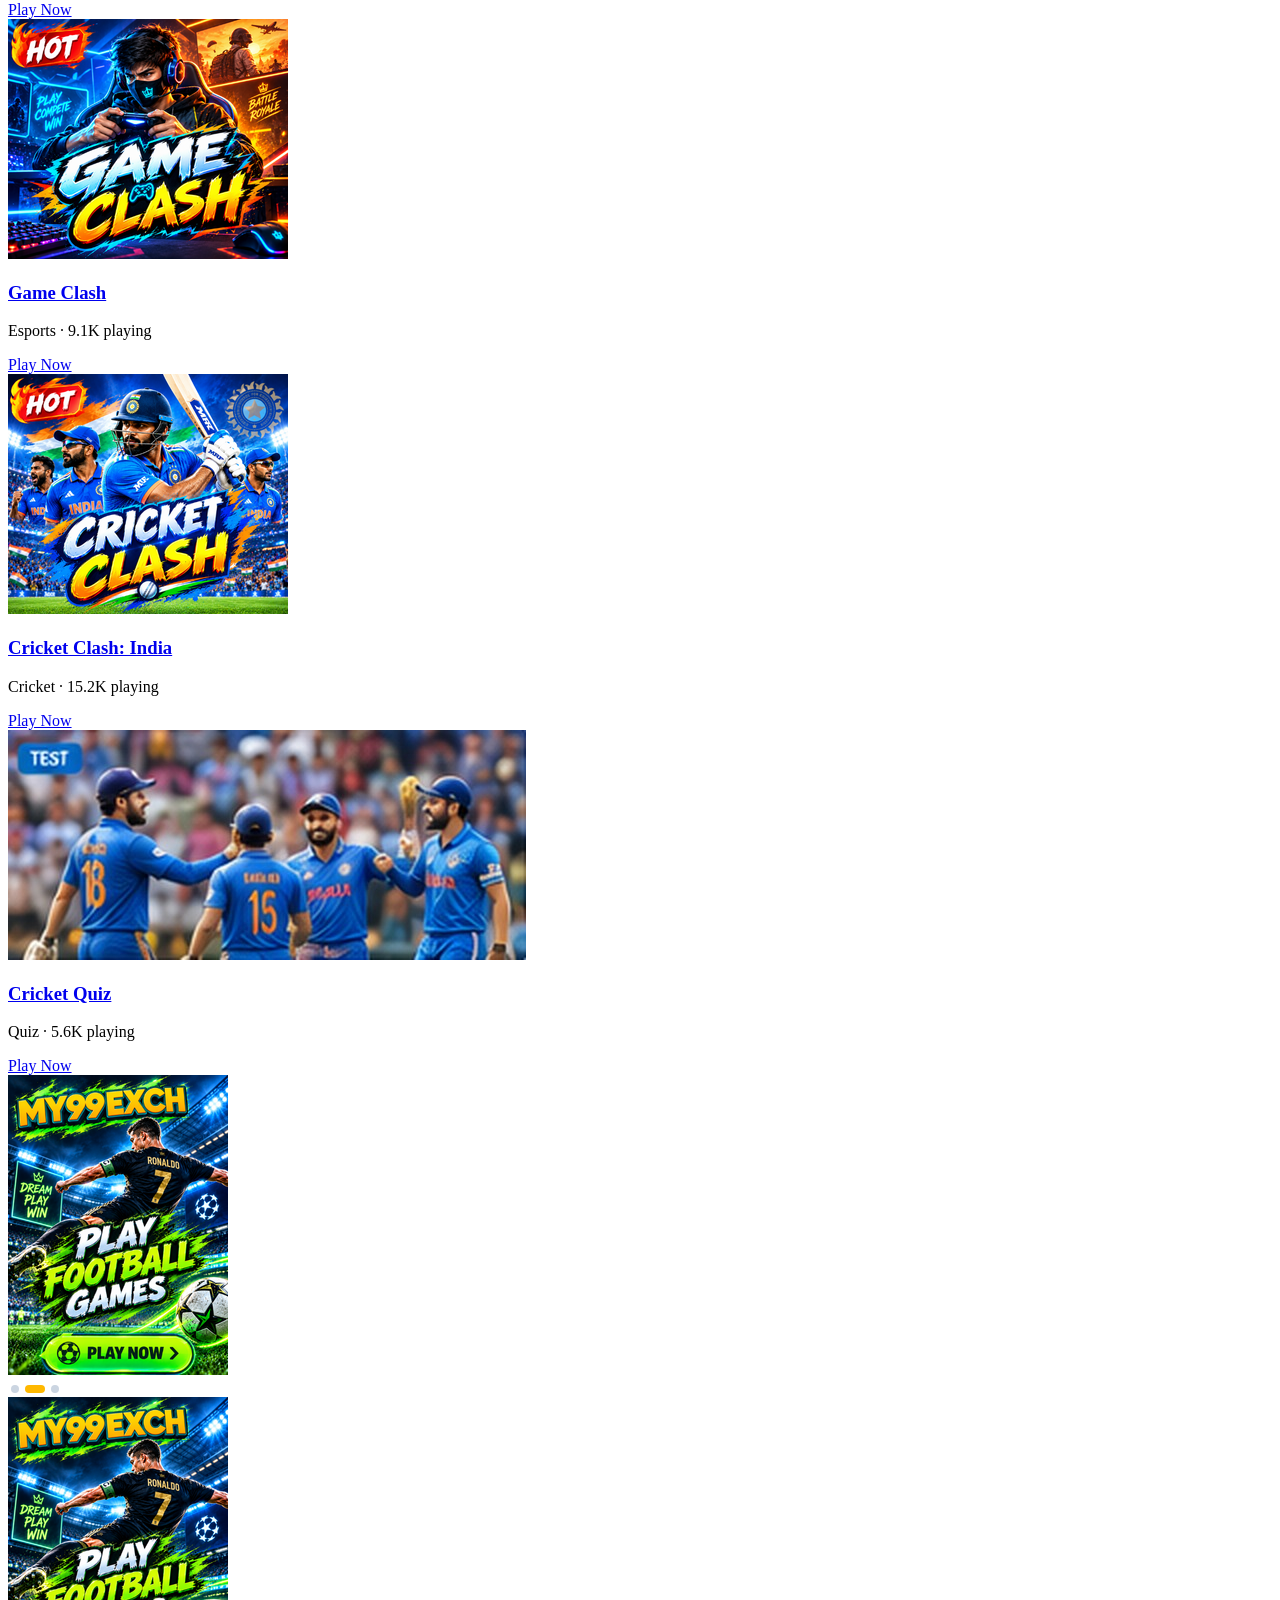
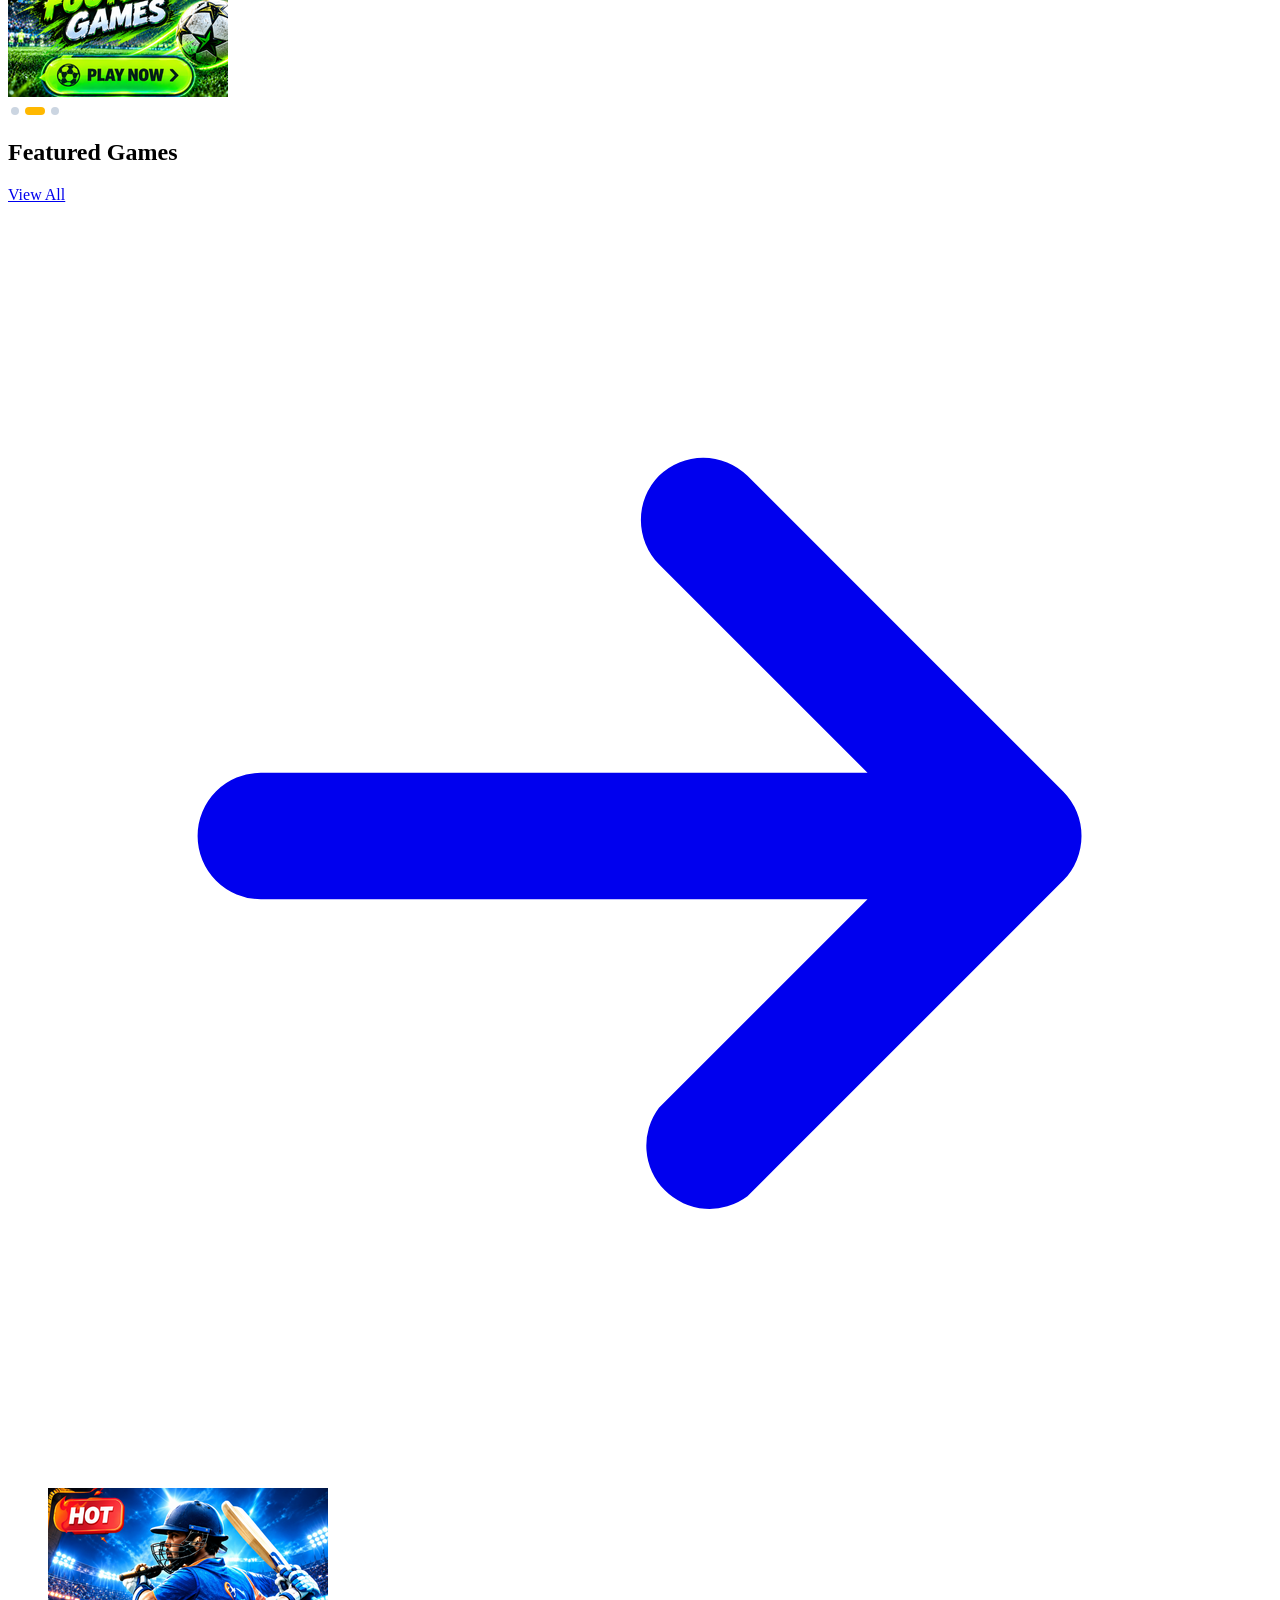
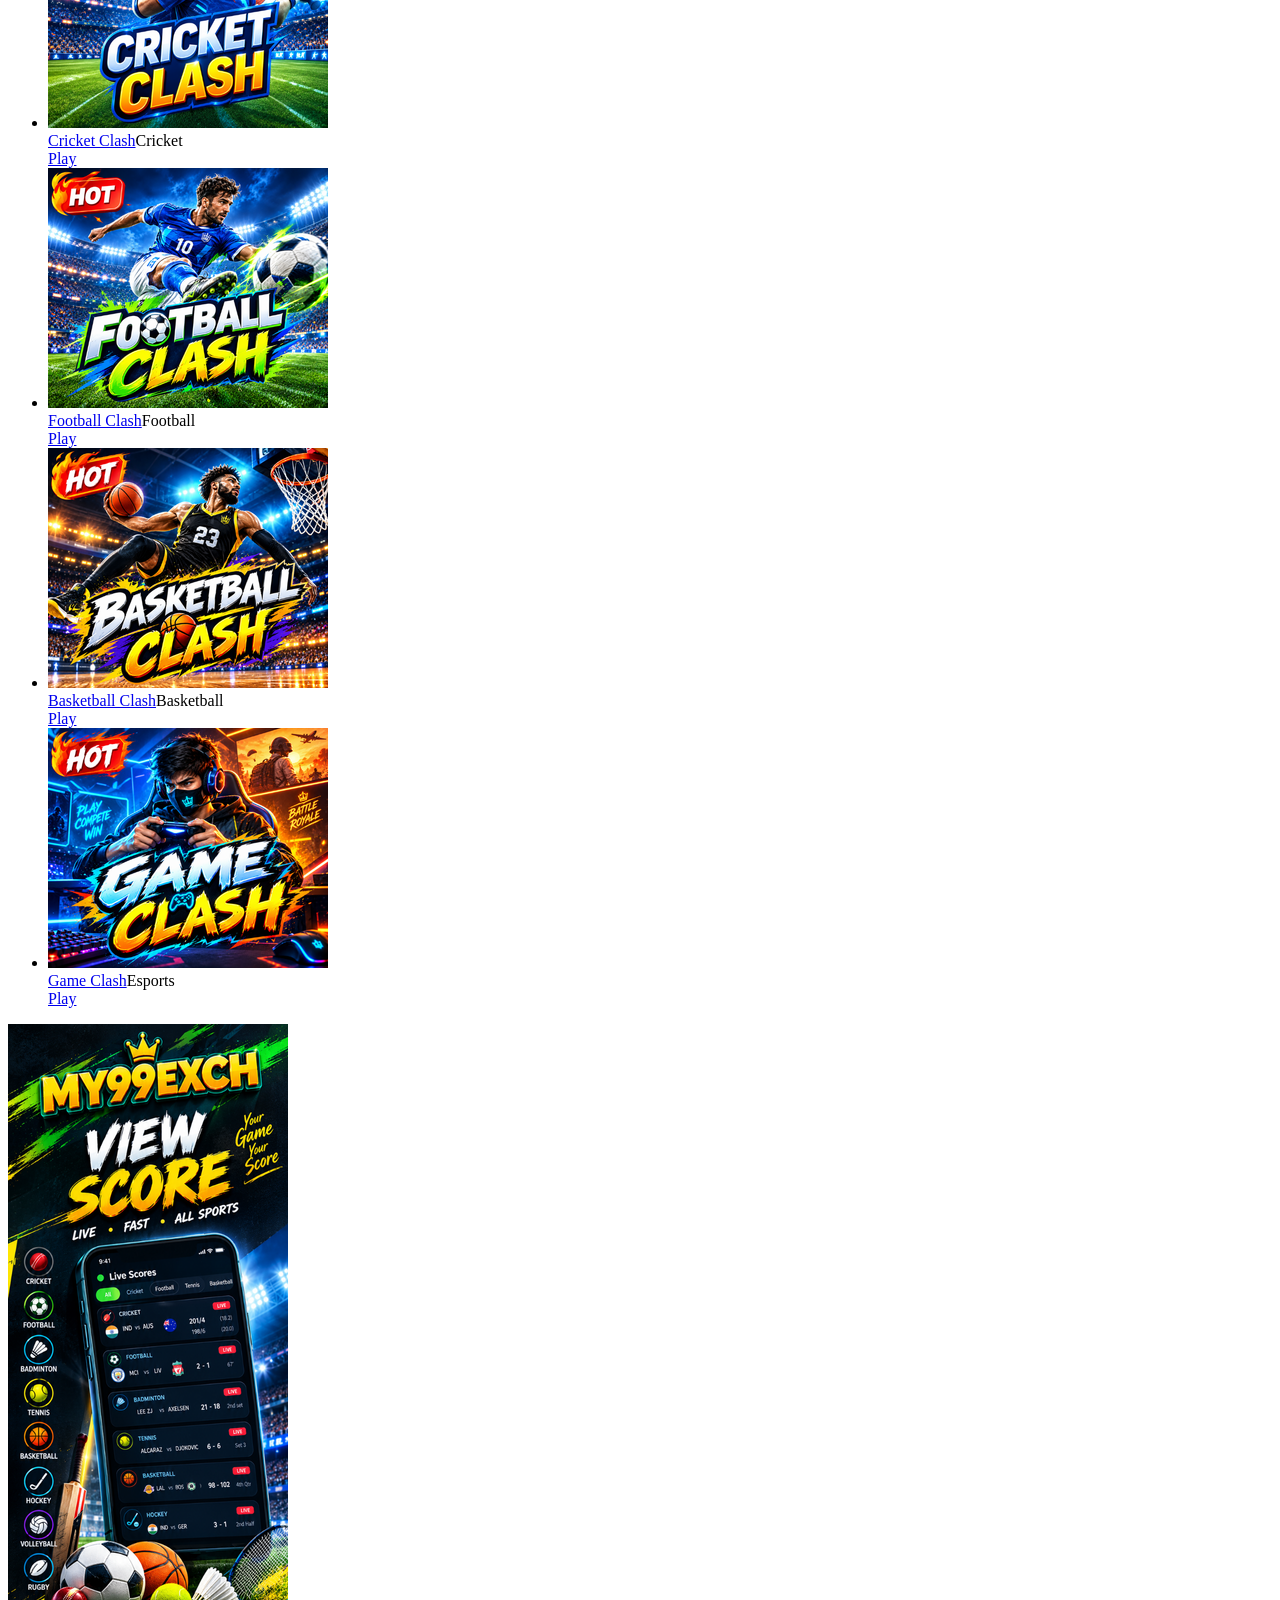
==== commit 4a5ce986: "chanegs new" ====
--- a/games.html
+++ b/games.html
@@ -4,7 +4,7 @@
   <meta charset="UTF-8">
   <meta name="viewport" content="width=device-width, initial-scale=1.0">
   <title>Games Lobby | MY99 EXCH</title>
-  <meta name="description" content="Cricket, casino, slots and card games.">
+  <meta name="description" content="Free-to-play cricket, football, basketball and esports games.">
   <meta name="theme-color" content="#0B7A6F">
   <link rel="icon" href="IMG/logo.webp">
   <link rel="preconnect" href="https://fonts.googleapis.com">
--- a/CSS/style.css
+++ b/CSS/style.css
@@ -13,3 +13,7 @@
 .promo-dots .swiper-pagination-bullet { width: 8px; height: 8px; margin: 0 3px !important; background: #CBD5E1; opacity: 1; border-radius: 9999px; transition: width .3s, background-color .3s; }
 .promo-dots .swiper-pagination-bullet-active { width: 20px; background: #FFB800; }
 .swiper-button-disabled { opacity: .35; pointer-events: none; }
+
+/* WhatsApp chat bubble pop-in */
+@keyframes wa-pop{0%{opacity:0;transform:translateY(8px) scale(.85)}70%{transform:translateY(-2px) scale(1.03)}100%{opacity:1;transform:none}}
+.wa-pop:not([hidden]){animation:wa-pop .45s cubic-bezier(.2,.9,.3,1.2) both}
